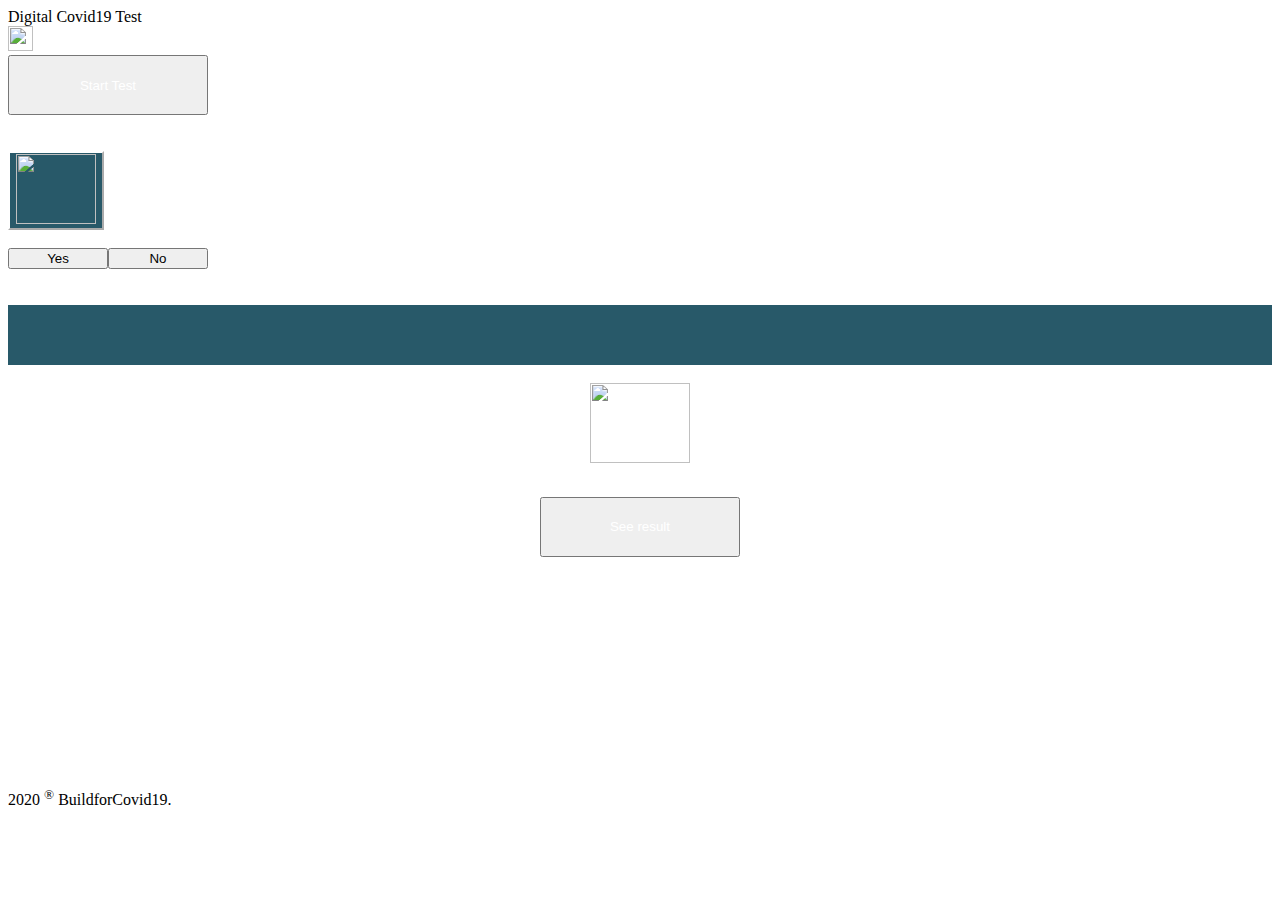
==== digitaltest.html @ 3428ece9 "Add files via upload" ====
<!DOCTYPE html>

<html class="pixel-ratio-1 watch-active-state"><head><meta http-equiv="Content-Type" content="text/html; charset=UTF-8">
    
    <meta name="viewport" content="width=device-width, initial-scale=1, maximum-scale=1, minimum-scale=1, user-scalable=no, minimal-ui">
    <meta name="apple-mobile-web-app-capable" content="yes">
    <meta name="apple-mobile-web-app-status-bar-style" content="black">
    <title>Digital COVID19 Test</title>
			<!-- favicon
		============================================ -->		
    
	<!-- font Raleway link -->  
	<link href="files/css" rel="stylesheet" type="text/css">
	<link href="files/css(1)" rel="stylesheet" type="text/css">
	<!-- all css here -->
	<link rel="stylesheet" type="text/css" href="files/bootstrap.css">
    <!-- Path to Framework7 Library CSS-->
    <link rel="stylesheet" href="files/framework7.ios.min.css">
    <link rel="stylesheet" href="files/framework7.ios.colors.min.css">
    <link rel="stylesheet" href="files/swipebox.css">		        
	<!-- font-awesome.min CSS -->      
	<link rel="stylesheet" href="files/font-awesome.min.css">    
	<!-- font-awesome.min CSS -->      
	<link rel="stylesheet" href="files/pe-icon-7-stroke.css">
	<link rel="stylesheet" href="files/helper.css">
	<!-- style CSS -->          
	<link rel="stylesheet" href="files/style.css">
	<!-- style CSS -->          
	<link rel="stylesheet" href="files/responsive.css">
	<style type="text/css">
		li{
    list-style-type: none;
    opacity: 0;

}
	</style>
  </head>
  <body data-gr-c-s-loaded="true">
    <!-- Status bar overlay for fullscreen mode-->
    <div class="statusbar-overlay"></div>
    <!-- Panels overlay-->
    <div class="panel-overlay"></div>
    <!-- Left panel with reveal effect-->
    <div class="panel panel-left panel-reveal menubg">

    </div>
    <!-- Views-->
<div class="views">
<div class="view view-main" data-page="feature-page">
<div class="pages">
<div class="page toolbar-fixed page-on-left" data-page="home">
<div class="page-content content-bg">

</div>

</div>
<div data-page="feature-page" class="page page-on-center">
	    <!-- Scrollable page content-->
	    <div class="page-content content-bg">
			<div class="navbar">
			  <div class="navbar-inner">
			  
			    <div class="center sliding" style="left: 9.5px;">Digital Covid19 Test</div>
				<div class="right">
			    	<a href="#" class="link icon-only" onclick="window.history.back();"><img style="width: 25px; height: 25px;" src="files/back.png" alt=""></a>
			    </div>
			  </div>
			</div>	    	
	    	<div class="feature-page">
		    	
		        <div class="stander-row">
					
		 <button onclick="firstfunc()" id="btn1" style="width:200px; height: 60px; color: white;" class="btn button ">Start Test</button>
			       <div class="contact-form">
						<span style="color: white;">*Test is based on Yes or No</span>
							<!--<textarea cols="form-control" name="message" id="inputans" cols="30" rows="6" placeholder="Your Answer Here"></textarea>--><br>&nbsp;<div class="row"><button style="background-color: #285969; border-color: white;" id="record" " class="btn"> <img style="width: 80px; height: 70px;" id="mic" src="files/mic.gif"/></div><br></button><div class="row"><input type="button" style=" width: 100px;" class="btn button subans" id="subans1" value="Yes"><input type="button" style=" width: 100px;" class="btn button subans" id="subans2" value="No"></div><br><br>
							<div style="background: #285969; height: 60px;"  class="well"><span style="color: white;" id="result"></span></div>
							<div class="contact-button">
								  <!--<button id="subans" type="submit" style="width:150px; height: 50px;" class=" button button-big">Answer</button>-->
								  <span id="Waitresult" style="opacity: 0;">click the see result button to see your result</span>
<span id="Waitresult1" style="opacity: 0;">Please wait while we process your result</span>
<center><img id="loader" style="height: 80px; width: 100px; margin-top: ;" src="files/41.gif"></center>
		</div>
		<div>
<div ><p id="intro" style="opacity: 0;">Welcome My name is Doctor Robot, my job is to conduct a covid19 test for you, the authencity of this test depends on the sincerity of your answers during my consultation. So lets begin. </p>
<center><button class="btn button" id="see" style="width:200px; height: 60px; margin-top: -80px; color: white;">See result</button></center></div>
<ul><li><div id="li1" class="well">Are you experinceing a fever?</div></li>
<li><div id="li2" class="well">Are you experinceing  tiredness?</div></li>
<li><div id="li3" class="well">Are you experinceing  dry cough?</div></li>
<li><div id="li4" class="well">Are you experinceing  aches and pains?</div></li>
<li><div id="li5" class="well">Are you experinceing nasal congestion?</div></li>
<li><div id="li6" class="well">Are you experinceing  runny nose?</div></li>
<li><div id="li7" class="well">Are you experinceing sore throat or diarrhea?</div></li>
<li><div id="li8" class="well">Are you experinceing Shortest in breath?</div></li>
<li><div id="li9" class="well">Are you experinceing weakness or fatigue?</div></li>
<li><div id="li10" class="well">Have you been out to any public gatherings for the last 10days?</div></li>
 

<li><div id="li11" class="well">All you have told me, have you experienced them for more than 10days?  </div></li> </ul>
						</div>
					</div>
					<div class="footer-row">
						<p>2020 <sup>®</sup>  BuildforCovid19.</p>
					</div>	
				</div>	
	       	</div>
    	</div>
   	</div></div>
</div>
</div>
    	


    <script type="text/javascript" src="files/jquery.js"></script>
<script type="text/javascript">
var count = 0;
    
function firstfunc(){
responsiveVoice.speak(document.getElementById('intro').textContent);
//$('#bt1').click(function(){
setTimeout(function(){
var q1 = responsiveVoice.speak(document.getElementById('li1').textContent);
            },20000)
//})
}

$(document).ready(function(){
var finalscore = 0;
var positive = 7;
var a = 1;
console.log(a);
console.log(finalscore);
 $(".subans").click(function(){
             count++;
});

        
 $('.subans').click(function(){
 	var obj = $(this);
if (count == 1) {
input1= obj.val();
var input1con= input1.toLowerCase();
if( input1con == 'yes'){
finalscore = finalscore + a;
console.log(finalscore);
}
else{
 finalscore;
console.log(finalscore);
}
var q2 = responsiveVoice.speak(document.getElementById('li2').textContent);



}
 
})



$('.subans').click(function(){
 	var obj = $(this);
if (count == 3) {
input1= obj.val();
var input3con= input3.toLowerCase();
if( input3con == 'yes'){
finalscore = finalscore + a;
console.log(finalscore);}
else{
finalscore= finalscore;
 console.log(finalscore);
}
var q3 = responsiveVoice.speak(document.getElementById('li3').textContent);
}
})

$('.subans').click(function(){
 	var obj = $(this);
if (count == 4) {
input1= obj.val();
var input4con= input4.toLowerCase();
if( input4con == 'yes'){
finalscore = finalscore + a;
console.log(finalscore);}
else{
finalscore= finalscore;
 console.log(finalscore);
}
var q4 = responsiveVoice.speak(document.getElementById('li4').textContent);
}
})

$('.subans').click(function(){
 	var obj = $(this);
if (count == 5) {
input1= obj.val();
var input5con= input5.toLowerCase();
if( input5con == 'yes'){
finalscore = finalscore + a;
console.log(finalscore);
}
else{
finalscore= finalscore;
 console.log(finalscore);
}
var q5 = responsiveVoice.speak(document.getElementById('li5').textContent);
}
})

$('.subans').click(function(){
 	var obj = $(this);
if (count == 6) {
input1= obj.val();
var input6con= input6.toLowerCase();
if( input6con == 'yes'){
finalscore = finalscore + a;
console.log(finalscore);
}
else{
finalscore= finalscore;
 console.log(finalscore);
}
var q6 = responsiveVoice.speak(document.getElementById('li6').textContent);
}
})

$('.subans').click(function(){
 	var obj = $(this);
if (count == 7) {
input1= obj.val();
var input7con= input7.toLowerCase();
if( input7con == 'yes'){
finalscore = finalscore + a;
console.log(finalscore);
}
else{
finalscore= finalscore;
 console.log(finalscore);
}
var q7 = responsiveVoice.speak(document.getElementById('li7').textContent);
}
})

$('.subans').click(function(){
 	var obj = $(this);
if (count == 8) {
input1= obj.val();
var input8con= input8.toLowerCase();
if( input8con == 'yes'){
finalscore = finalscore + a;
console.log(finalscore);
}
else{
finalscore= finalscore;
 console.log(finalscore);
}
var q8 = responsiveVoice.speak(document.getElementById('li8').textContent);
}
})

$('.subans').click(function(){
 	var obj = $(this);
if (count == 9) {
input1= obj.val();
var input9con= input9.toLowerCase();
if( input9con == 'yes'){
finalscore = finalscore + a;
console.log(finalscore);
}
else{
finalscore= finalscore;
 console.log(finalscore);
}
var q9 = responsiveVoice.speak(document.getElementById('li9').textContent);
}
})

$('#subans').click(function(){
    if (count == 10) {
var input10=  $('#inputans').val();
var input10con= input10.toLowerCase();
if( input10con == 'no'){
finalscore = finalscore + a;
console.log(finalscore);
}
else{
finalscore= finalscore;
 console.log(finalscore);
}
var q10 = responsiveVoice.speak(document.getElementById('li10').textContent);
}
})


$('.subans').click(function(){
 	var obj = $(this);
if (count == 11) {
input1= obj.val();
var input11con= input11.toLowerCase();
if( input11con == 'no'){
finalscore = finalscore + a;
console.log(finalscore);
}
else{
finalscore= finalscore;
 console.log(finalscore);
}
var q10 = responsiveVoice.speak(document.getElementById('li11').textContent);
}
})

$('.subans').click(function(){
 	var obj = $(this);
if (count == 12) {
input1= obj.val();
var input11con= input11.toLowerCase();
if( input11con == 'no'){
finalscore = finalscore + a;
console.log(finalscore);
}
else{
finalscore= finalscore;
 console.log(finalscore);
}
var q10 = responsiveVoice.speak(document.getElementById('Waitresult').textContent);
}
})



$('#see').click(function(){
 responsiveVoice.speak(document.getElementById('Waitresult1').textContent);
$("#loader").show();
 setTimeout(function(){
 if (finalscore > positive) {
var result = document.getElementById('result').innerHTML= "You may be Positive, Please  see a Doctor for futher check";
}

else{
var result = document.getElementById('result').innerHTML= "Test Shows Negative, Please we recommend you still see a doctor";
}

$("#loader").hide();

 },8000);

})
 
 $("#loader").hide();

    })


$("#mic").click(function(){
	mic.src= "files/mic-animate.gif";
	setTimeout(function(){
	mic.src= "files/mic.gif";
	},3000)

})
</script>
	
  
  <script src="https://code.responsivevoice.org/responsivevoice.js?key=d83tpPu1"></script>

</body></html>
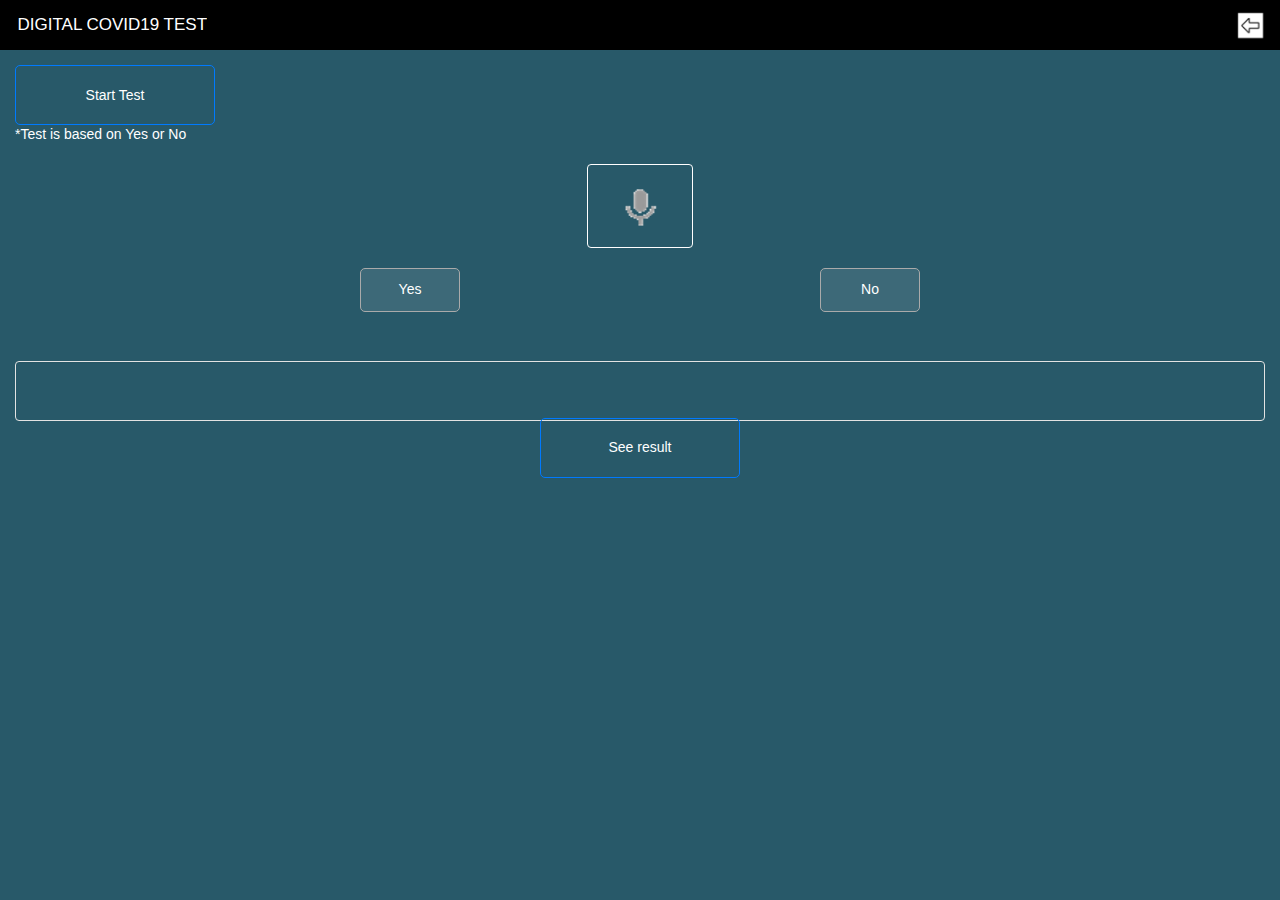
==== commit 456abdfc: "Add files via upload" ====
--- a/digitaltest.html
+++ b/digitaltest.html
@@ -160,17 +160,33 @@
 
 $('.subans').click(function(){
  	var obj = $(this);
+if (count == 2) {
+input1= obj.val();
+var input3con= input1.toLowerCase();
+if( input3con == 'yes'){
+finalscore = finalscore + a;
+console.log(finalscore);}
+else{
+finalscore= finalscore;
+ console.log(finalscore);
+}
+var q3 = responsiveVoice.speak(document.getElementById('li3').textContent);
+}
+})
+
+$('.subans').click(function(){
+ 	var obj = $(this);
 if (count == 3) {
 input1= obj.val();
-var input3con= input3.toLowerCase();
-if( input3con == 'yes'){
+var input4con= input1.toLowerCase();
+if( input4con == 'yes'){
 finalscore = finalscore + a;
 console.log(finalscore);}
 else{
 finalscore= finalscore;
  console.log(finalscore);
 }
-var q3 = responsiveVoice.speak(document.getElementById('li3').textContent);
+var q4 = responsiveVoice.speak(document.getElementById('li4').textContent);
 }
 })
 
@@ -178,15 +194,16 @@
  	var obj = $(this);
 if (count == 4) {
 input1= obj.val();
-var input4con= input4.toLowerCase();
-if( input4con == 'yes'){
-finalscore = finalscore + a;
-console.log(finalscore);}
-else{
-finalscore= finalscore;
- console.log(finalscore);
-}
-var q4 = responsiveVoice.speak(document.getElementById('li4').textContent);
+var input5con= input1.toLowerCase();
+if( input5con == 'yes'){
+finalscore = finalscore + a;
+console.log(finalscore);
+}
+else{
+finalscore= finalscore;
+ console.log(finalscore);
+}
+var q5 = responsiveVoice.speak(document.getElementById('li5').textContent);
 }
 })
 
@@ -194,16 +211,16 @@
  	var obj = $(this);
 if (count == 5) {
 input1= obj.val();
-var input5con= input5.toLowerCase();
-if( input5con == 'yes'){
-finalscore = finalscore + a;
-console.log(finalscore);
-}
-else{
-finalscore= finalscore;
- console.log(finalscore);
-}
-var q5 = responsiveVoice.speak(document.getElementById('li5').textContent);
+var input6con= input1.toLowerCase();
+if( input6con == 'yes'){
+finalscore = finalscore + a;
+console.log(finalscore);
+}
+else{
+finalscore= finalscore;
+ console.log(finalscore);
+}
+var q6 = responsiveVoice.speak(document.getElementById('li6').textContent);
 }
 })
 
@@ -211,16 +228,16 @@
  	var obj = $(this);
 if (count == 6) {
 input1= obj.val();
-var input6con= input6.toLowerCase();
-if( input6con == 'yes'){
-finalscore = finalscore + a;
-console.log(finalscore);
-}
-else{
-finalscore= finalscore;
- console.log(finalscore);
-}
-var q6 = responsiveVoice.speak(document.getElementById('li6').textContent);
+var input7con= input1.toLowerCase();
+if( input7con == 'yes'){
+finalscore = finalscore + a;
+console.log(finalscore);
+}
+else{
+finalscore= finalscore;
+ console.log(finalscore);
+}
+var q7 = responsiveVoice.speak(document.getElementById('li7').textContent);
 }
 })
 
@@ -228,16 +245,16 @@
  	var obj = $(this);
 if (count == 7) {
 input1= obj.val();
-var input7con= input7.toLowerCase();
-if( input7con == 'yes'){
-finalscore = finalscore + a;
-console.log(finalscore);
-}
-else{
-finalscore= finalscore;
- console.log(finalscore);
-}
-var q7 = responsiveVoice.speak(document.getElementById('li7').textContent);
+var input8con= input1.toLowerCase();
+if( input8con == 'yes'){
+finalscore = finalscore + a;
+console.log(finalscore);
+}
+else{
+finalscore= finalscore;
+ console.log(finalscore);
+}
+var q8 = responsiveVoice.speak(document.getElementById('li8').textContent);
 }
 })
 
@@ -245,24 +262,7 @@
  	var obj = $(this);
 if (count == 8) {
 input1= obj.val();
-var input8con= input8.toLowerCase();
-if( input8con == 'yes'){
-finalscore = finalscore + a;
-console.log(finalscore);
-}
-else{
-finalscore= finalscore;
- console.log(finalscore);
-}
-var q8 = responsiveVoice.speak(document.getElementById('li8').textContent);
-}
-})
-
-$('.subans').click(function(){
- 	var obj = $(this);
-if (count == 9) {
-input1= obj.val();
-var input9con= input9.toLowerCase();
+var input9con= input1.toLowerCase();
 if( input9con == 'yes'){
 finalscore = finalscore + a;
 console.log(finalscore);
@@ -276,9 +276,9 @@
 })
 
 $('#subans').click(function(){
-    if (count == 10) {
+    if (count == 9) {
 var input10=  $('#inputans').val();
-var input10con= input10.toLowerCase();
+var input10con= input1.toLowerCase();
 if( input10con == 'no'){
 finalscore = finalscore + a;
 console.log(finalscore);
@@ -294,26 +294,26 @@
 
 $('.subans').click(function(){
  	var obj = $(this);
+if (count == 10) {
+input1= obj.val();
+var input11con= input1.toLowerCase();
+if( input11con == 'no'){
+finalscore = finalscore + a;
+console.log(finalscore);
+}
+else{
+finalscore= finalscore;
+ console.log(finalscore);
+}
+var q10 = responsiveVoice.speak(document.getElementById('li11').textContent);
+}
+})
+
+$('.subans').click(function(){
+ 	var obj = $(this);
 if (count == 11) {
 input1= obj.val();
-var input11con= input11.toLowerCase();
-if( input11con == 'no'){
-finalscore = finalscore + a;
-console.log(finalscore);
-}
-else{
-finalscore= finalscore;
- console.log(finalscore);
-}
-var q10 = responsiveVoice.speak(document.getElementById('li11').textContent);
-}
-})
-
-$('.subans').click(function(){
- 	var obj = $(this);
-if (count == 12) {
-input1= obj.val();
-var input11con= input11.toLowerCase();
+var input11con= input1.toLowerCase();
 if( input11con == 'no'){
 finalscore = finalscore + a;
 console.log(finalscore);
--- a/files/framework7.ios.min.css
+++ b/files/framework7.ios.min.css
@@ -0,0 +1,15 @@
+/**
+ * Framework7 1.3.1
+ * Full Featured Mobile HTML Framework For Building iOS & Android Apps
+ * 
+ * http://www.idangero.us/framework7
+ * 
+ * Copyright 2015, Vladimir Kharlampidi
+ * The iDangero.us
+ * http://www.idangero.us/
+ * 
+ * Licensed under MIT
+ * 
+ * Released on: October 12, 2015
+ */
+body,html{position:relative;height:100%;width:100%;overflow-x:hidden}body{font-family:-apple-system,SF UI Text,Helvetica Neue,Helvetica,Arial,sans-serif;margin:0;padding:0;color:#000;font-size:14px;line-height:1.4;width:100%;-webkit-text-size-adjust:100%;background:#fff;overflow:hidden}@media all and (width:1024px) and (height:691px) and (orientation:landscape){body,html{height:671px}}@media all and (width:1024px) and (height:692px) and (orientation:landscape){body,html{height:672px}}*{-webkit-tap-highlight-color:transparent;-webkit-touch-callout:none}a,input,select,textarea{outline:0}a{text-decoration:none;color:#007aff}p{margin:1em 0}.row{display:-webkit-box;display:-ms-flexbox;display:-webkit-flex;display:flex;-webkit-box-pack:justify;-ms-flex-pack:justify;-webkit-justify-content:space-between;justify-content:space-between;-webkit-box-lines:multiple;-moz-box-lines:multiple;-webkit-flex-wrap:wrap;-ms-flex-wrap:wrap;flex-wrap:wrap;-webkit-box-align:start;-ms-flex-align:start;-webkit-align-items:flex-start;align-items:flex-start}.row>[class*=col-]{box-sizing:border-box}.row .col-auto{width:100%}.row .col-100{width:100%;width:-webkit-calc((100% - 15px*0)/ 1);width:calc((100% - 15px*0)/ 1)}.row.no-gutter .col-100{width:100%}.row .col-95{width:95%;width:-webkit-calc((100% - 15px*.05263157894736836)/ 1.0526315789473684);width:calc((100% - 15px*.05263157894736836)/ 1.0526315789473684)}.row.no-gutter .col-95{width:95%}.row .col-90{width:90%;width:-webkit-calc((100% - 15px*.11111111111111116)/ 1.1111111111111112);width:calc((100% - 15px*.11111111111111116)/ 1.1111111111111112)}.row.no-gutter .col-90{width:90%}.row .col-85{width:85%;width:-webkit-calc((100% - 15px*.17647058823529416)/ 1.1764705882352942);width:calc((100% - 15px*.17647058823529416)/ 1.1764705882352942)}.row.no-gutter .col-85{width:85%}.row .col-80{width:80%;width:-webkit-calc((100% - 15px*.25)/ 1.25);width:calc((100% - 15px*.25)/ 1.25)}.row.no-gutter .col-80{width:80%}.row .col-75{width:75%;width:-webkit-calc((100% - 15px*.33333333333333326)/ 1.3333333333333333);width:calc((100% - 15px*.33333333333333326)/ 1.3333333333333333)}.row.no-gutter .col-75{width:75%}.row .col-66{width:66.66666666666666%;width:-webkit-calc((100% - 15px*.5000000000000002)/ 1.5000000000000002);width:calc((100% - 15px*.5000000000000002)/ 1.5000000000000002)}.row.no-gutter .col-66{width:66.66666666666666%}.row .col-60{width:60%;width:-webkit-calc((100% - 15px*.6666666666666667)/ 1.6666666666666667);width:calc((100% - 15px*.6666666666666667)/ 1.6666666666666667)}.row.no-gutter .col-60{width:60%}.row .col-50{width:50%;width:-webkit-calc((100% - 15px*1)/ 2);width:calc((100% - 15px*1)/ 2)}.row.no-gutter .col-50{width:50%}.row .col-40{width:40%;width:-webkit-calc((100% - 15px*1.5)/ 2.5);width:calc((100% - 15px*1.5)/ 2.5)}.row.no-gutter .col-40{width:40%}.row .col-33{width:33.333333333333336%;width:-webkit-calc((100% - 15px*2)/ 3);width:calc((100% - 15px*2)/ 3)}.row.no-gutter .col-33{width:33.333333333333336%}.row .col-25{width:25%;width:-webkit-calc((100% - 15px*3)/ 4);width:calc((100% - 15px*3)/ 4)}.row.no-gutter .col-25{width:25%}.row .col-20{width:20%;width:-webkit-calc((100% - 15px*4)/ 5);width:calc((100% - 15px*4)/ 5)}.row.no-gutter .col-20{width:20%}.row .col-15{width:15%;width:-webkit-calc((100% - 15px*5.666666666666667)/ 6.666666666666667);width:calc((100% - 15px*5.666666666666667)/ 6.666666666666667)}.row.no-gutter .col-15{width:15%}.row .col-10{width:10%;width:-webkit-calc((100% - 15px*9)/ 10);width:calc((100% - 15px*9)/ 10)}.row.no-gutter .col-10{width:10%}.row .col-5{width:5%;width:-webkit-calc((100% - 15px*19)/ 20);width:calc((100% - 15px*19)/ 20)}.row.no-gutter .col-5{width:5%}.row .col-auto:nth-last-child(1),.row .col-auto:nth-last-child(1)~.col-auto{width:100%;width:-webkit-calc((100% - 15px*0)/ 1);width:calc((100% - 15px*0)/ 1)}.row.no-gutter .col-auto:nth-last-child(1),.row.no-gutter .col-auto:nth-last-child(1)~.col-auto{width:100%}.row .col-auto:nth-last-child(2),.row .col-auto:nth-last-child(2)~.col-auto{width:50%;width:-webkit-calc((100% - 15px*1)/ 2);width:calc((100% - 15px*1)/ 2)}.row.no-gutter .col-auto:nth-last-child(2),.row.no-gutter .col-auto:nth-last-child(2)~.col-auto{width:50%}.row .col-auto:nth-last-child(3),.row .col-auto:nth-last-child(3)~.col-auto{width:33.33333333%;width:-webkit-calc((100% - 15px*2)/ 3);width:calc((100% - 15px*2)/ 3)}.row.no-gutter .col-auto:nth-last-child(3),.row.no-gutter .col-auto:nth-last-child(3)~.col-auto{width:33.33333333%}.row .col-auto:nth-last-child(4),.row .col-auto:nth-last-child(4)~.col-auto{width:25%;width:-webkit-calc((100% - 15px*3)/ 4);width:calc((100% - 15px*3)/ 4)}.row.no-gutter .col-auto:nth-last-child(4),.row.no-gutter .col-auto:nth-last-child(4)~.col-auto{width:25%}.row .col-auto:nth-last-child(5),.row .col-auto:nth-last-child(5)~.col-auto{width:20%;width:-webkit-calc((100% - 15px*4)/ 5);width:calc((100% - 15px*4)/ 5)}.row.no-gutter .col-auto:nth-last-child(5),.row.no-gutter .col-auto:nth-last-child(5)~.col-auto{width:20%}.row .col-auto:nth-last-child(6),.row .col-auto:nth-last-child(6)~.col-auto{width:16.66666667%;width:-webkit-calc((100% - 15px*5)/ 6);width:calc((100% - 15px*5)/ 6)}.row.no-gutter .col-auto:nth-last-child(6),.row.no-gutter .col-auto:nth-last-child(6)~.col-auto{width:16.66666667%}.row .col-auto:nth-last-child(7),.row .col-auto:nth-last-child(7)~.col-auto{width:14.28571429%;width:-webkit-calc((100% - 15px*6)/ 7);width:calc((100% - 15px*6)/ 7)}.row.no-gutter .col-auto:nth-last-child(7),.row.no-gutter .col-auto:nth-last-child(7)~.col-auto{width:14.28571429%}.row .col-auto:nth-last-child(8),.row .col-auto:nth-last-child(8)~.col-auto{width:12.5%;width:-webkit-calc((100% - 15px*7)/ 8);width:calc((100% - 15px*7)/ 8)}.row.no-gutter .col-auto:nth-last-child(8),.row.no-gutter .col-auto:nth-last-child(8)~.col-auto{width:12.5%}.row .col-auto:nth-last-child(9),.row .col-auto:nth-last-child(9)~.col-auto{width:11.11111111%;width:-webkit-calc((100% - 15px*8)/ 9);width:calc((100% - 15px*8)/ 9)}.row.no-gutter .col-auto:nth-last-child(9),.row.no-gutter .col-auto:nth-last-child(9)~.col-auto{width:11.11111111%}.row .col-auto:nth-last-child(10),.row .col-auto:nth-last-child(10)~.col-auto{width:10%;width:-webkit-calc((100% - 15px*9)/ 10);width:calc((100% - 15px*9)/ 10)}.row.no-gutter .col-auto:nth-last-child(10),.row.no-gutter .col-auto:nth-last-child(10)~.col-auto{width:10%}.row .col-auto:nth-last-child(11),.row .col-auto:nth-last-child(11)~.col-auto{width:9.09090909%;width:-webkit-calc((100% - 15px*10)/ 11);width:calc((100% - 15px*10)/ 11)}.row.no-gutter .col-auto:nth-last-child(11),.row.no-gutter .col-auto:nth-last-child(11)~.col-auto{width:9.09090909%}.row .col-auto:nth-last-child(12),.row .col-auto:nth-last-child(12)~.col-auto{width:8.33333333%;width:-webkit-calc((100% - 15px*11)/ 12);width:calc((100% - 15px*11)/ 12)}.row.no-gutter .col-auto:nth-last-child(12),.row.no-gutter .col-auto:nth-last-child(12)~.col-auto{width:8.33333333%}.row .col-auto:nth-last-child(13),.row .col-auto:nth-last-child(13)~.col-auto{width:7.69230769%;width:-webkit-calc((100% - 15px*12)/ 13);width:calc((100% - 15px*12)/ 13)}.row.no-gutter .col-auto:nth-last-child(13),.row.no-gutter .col-auto:nth-last-child(13)~.col-auto{width:7.69230769%}.row .col-auto:nth-last-child(14),.row .col-auto:nth-last-child(14)~.col-auto{width:7.14285714%;width:-webkit-calc((100% - 15px*13)/ 14);width:calc((100% - 15px*13)/ 14)}.row.no-gutter .col-auto:nth-last-child(14),.row.no-gutter .col-auto:nth-last-child(14)~.col-auto{width:7.14285714%}.row .col-auto:nth-last-child(15),.row .col-auto:nth-last-child(15)~.col-auto{width:6.66666667%;width:-webkit-calc((100% - 15px*14)/ 15);width:calc((100% - 15px*14)/ 15)}.row.no-gutter .col-auto:nth-last-child(15),.row.no-gutter .col-auto:nth-last-child(15)~.col-auto{width:6.66666667%}@media all and (min-width:768px){.row .tablet-100{width:100%;width:-webkit-calc((100% - 15px*0)/ 1);width:calc((100% - 15px*0)/ 1)}.row.no-gutter .tablet-100{width:100%}.row .tablet-95{width:95%;width:-webkit-calc((100% - 15px*.05263157894736836)/ 1.0526315789473684);width:calc((100% - 15px*.05263157894736836)/ 1.0526315789473684)}.row.no-gutter .tablet-95{width:95%}.row .tablet-90{width:90%;width:-webkit-calc((100% - 15px*.11111111111111116)/ 1.1111111111111112);width:calc((100% - 15px*.11111111111111116)/ 1.1111111111111112)}.row.no-gutter .tablet-90{width:90%}.row .tablet-85{width:85%;width:-webkit-calc((100% - 15px*.17647058823529416)/ 1.1764705882352942);width:calc((100% - 15px*.17647058823529416)/ 1.1764705882352942)}.row.no-gutter .tablet-85{width:85%}.row .tablet-80{width:80%;width:-webkit-calc((100% - 15px*.25)/ 1.25);width:calc((100% - 15px*.25)/ 1.25)}.row.no-gutter .tablet-80{width:80%}.row .tablet-75{width:75%;width:-webkit-calc((100% - 15px*.33333333333333326)/ 1.3333333333333333);width:calc((100% - 15px*.33333333333333326)/ 1.3333333333333333)}.row.no-gutter .tablet-75{width:75%}.row .tablet-66{width:66.66666666666666%;width:-webkit-calc((100% - 15px*.5000000000000002)/ 1.5000000000000002);width:calc((100% - 15px*.5000000000000002)/ 1.5000000000000002)}.row.no-gutter .tablet-66{width:66.66666666666666%}.row .tablet-60{width:60%;width:-webkit-calc((100% - 15px*.6666666666666667)/ 1.6666666666666667);width:calc((100% - 15px*.6666666666666667)/ 1.6666666666666667)}.row.no-gutter .tablet-60{width:60%}.row .tablet-50{width:50%;width:-webkit-calc((100% - 15px*1)/ 2);width:calc((100% - 15px*1)/ 2)}.row.no-gutter .tablet-50{width:50%}.row .tablet-40{width:40%;width:-webkit-calc((100% - 15px*1.5)/ 2.5);width:calc((100% - 15px*1.5)/ 2.5)}.row.no-gutter .tablet-40{width:40%}.row .tablet-33{width:33.333333333333336%;width:-webkit-calc((100% - 15px*2)/ 3);width:calc((100% - 15px*2)/ 3)}.row.no-gutter .tablet-33{width:33.333333333333336%}.row .tablet-25{width:25%;width:-webkit-calc((100% - 15px*3)/ 4);width:calc((100% - 15px*3)/ 4)}.row.no-gutter .tablet-25{width:25%}.row .tablet-20{width:20%;width:-webkit-calc((100% - 15px*4)/ 5);width:calc((100% - 15px*4)/ 5)}.row.no-gutter .tablet-20{width:20%}.row .tablet-15{width:15%;width:-webkit-calc((100% - 15px*5.666666666666667)/ 6.666666666666667);width:calc((100% - 15px*5.666666666666667)/ 6.666666666666667)}.row.no-gutter .tablet-15{width:15%}.row .tablet-10{width:10%;width:-webkit-calc((100% - 15px*9)/ 10);width:calc((100% - 15px*9)/ 10)}.row.no-gutter .tablet-10{width:10%}.row .tablet-5{width:5%;width:-webkit-calc((100% - 15px*19)/ 20);width:calc((100% - 15px*19)/ 20)}.row.no-gutter .tablet-5{width:5%}.row .tablet-auto:nth-last-child(1),.row .tablet-auto:nth-last-child(1)~.col-auto{width:100%;width:-webkit-calc((100% - 15px*0)/ 1);width:calc((100% - 15px*0)/ 1)}.row.no-gutter .tablet-auto:nth-last-child(1),.row.no-gutter .tablet-auto:nth-last-child(1)~.tablet-auto{width:100%}.row .tablet-auto:nth-last-child(2),.row .tablet-auto:nth-last-child(2)~.col-auto{width:50%;width:-webkit-calc((100% - 15px*1)/ 2);width:calc((100% - 15px*1)/ 2)}.row.no-gutter .tablet-auto:nth-last-child(2),.row.no-gutter .tablet-auto:nth-last-child(2)~.tablet-auto{width:50%}.row .tablet-auto:nth-last-child(3),.row .tablet-auto:nth-last-child(3)~.col-auto{width:33.33333333%;width:-webkit-calc((100% - 15px*2)/ 3);width:calc((100% - 15px*2)/ 3)}.row.no-gutter .tablet-auto:nth-last-child(3),.row.no-gutter .tablet-auto:nth-last-child(3)~.tablet-auto{width:33.33333333%}.row .tablet-auto:nth-last-child(4),.row .tablet-auto:nth-last-child(4)~.col-auto{width:25%;width:-webkit-calc((100% - 15px*3)/ 4);width:calc((100% - 15px*3)/ 4)}.row.no-gutter .tablet-auto:nth-last-child(4),.row.no-gutter .tablet-auto:nth-last-child(4)~.tablet-auto{width:25%}.row .tablet-auto:nth-last-child(5),.row .tablet-auto:nth-last-child(5)~.col-auto{width:20%;width:-webkit-calc((100% - 15px*4)/ 5);width:calc((100% - 15px*4)/ 5)}.row.no-gutter .tablet-auto:nth-last-child(5),.row.no-gutter .tablet-auto:nth-last-child(5)~.tablet-auto{width:20%}.row .tablet-auto:nth-last-child(6),.row .tablet-auto:nth-last-child(6)~.col-auto{width:16.66666667%;width:-webkit-calc((100% - 15px*5)/ 6);width:calc((100% - 15px*5)/ 6)}.row.no-gutter .tablet-auto:nth-last-child(6),.row.no-gutter .tablet-auto:nth-last-child(6)~.tablet-auto{width:16.66666667%}.row .tablet-auto:nth-last-child(7),.row .tablet-auto:nth-last-child(7)~.col-auto{width:14.28571429%;width:-webkit-calc((100% - 15px*6)/ 7);width:calc((100% - 15px*6)/ 7)}.row.no-gutter .tablet-auto:nth-last-child(7),.row.no-gutter .tablet-auto:nth-last-child(7)~.tablet-auto{width:14.28571429%}.row .tablet-auto:nth-last-child(8),.row .tablet-auto:nth-last-child(8)~.col-auto{width:12.5%;width:-webkit-calc((100% - 15px*7)/ 8);width:calc((100% - 15px*7)/ 8)}.row.no-gutter .tablet-auto:nth-last-child(8),.row.no-gutter .tablet-auto:nth-last-child(8)~.tablet-auto{width:12.5%}.row .tablet-auto:nth-last-child(9),.row .tablet-auto:nth-last-child(9)~.col-auto{width:11.11111111%;width:-webkit-calc((100% - 15px*8)/ 9);width:calc((100% - 15px*8)/ 9)}.row.no-gutter .tablet-auto:nth-last-child(9),.row.no-gutter .tablet-auto:nth-last-child(9)~.tablet-auto{width:11.11111111%}.row .tablet-auto:nth-last-child(10),.row .tablet-auto:nth-last-child(10)~.col-auto{width:10%;width:-webkit-calc((100% - 15px*9)/ 10);width:calc((100% - 15px*9)/ 10)}.row.no-gutter .tablet-auto:nth-last-child(10),.row.no-gutter .tablet-auto:nth-last-child(10)~.tablet-auto{width:10%}.row .tablet-auto:nth-last-child(11),.row .tablet-auto:nth-last-child(11)~.col-auto{width:9.09090909%;width:-webkit-calc((100% - 15px*10)/ 11);width:calc((100% - 15px*10)/ 11)}.row.no-gutter .tablet-auto:nth-last-child(11),.row.no-gutter .tablet-auto:nth-last-child(11)~.tablet-auto{width:9.09090909%}.row .tablet-auto:nth-last-child(12),.row .tablet-auto:nth-last-child(12)~.col-auto{width:8.33333333%;width:-webkit-calc((100% - 15px*11)/ 12);width:calc((100% - 15px*11)/ 12)}.row.no-gutter .tablet-auto:nth-last-child(12),.row.no-gutter .tablet-auto:nth-last-child(12)~.tablet-auto{width:8.33333333%}.row .tablet-auto:nth-last-child(13),.row .tablet-auto:nth-last-child(13)~.col-auto{width:7.69230769%;width:-webkit-calc((100% - 15px*12)/ 13);width:calc((100% - 15px*12)/ 13)}.row.no-gutter .tablet-auto:nth-last-child(13),.row.no-gutter .tablet-auto:nth-last-child(13)~.tablet-auto{width:7.69230769%}.row .tablet-auto:nth-last-child(14),.row .tablet-auto:nth-last-child(14)~.col-auto{width:7.14285714%;width:-webkit-calc((100% - 15px*13)/ 14);width:calc((100% - 15px*13)/ 14)}.row.no-gutter .tablet-auto:nth-last-child(14),.row.no-gutter .tablet-auto:nth-last-child(14)~.tablet-auto{width:7.14285714%}.row .tablet-auto:nth-last-child(15),.row .tablet-auto:nth-last-child(15)~.col-auto{width:6.66666667%;width:-webkit-calc((100% - 15px*14)/ 15);width:calc((100% - 15px*14)/ 15)}.row.no-gutter .tablet-auto:nth-last-child(15),.row.no-gutter .tablet-auto:nth-last-child(15)~.tablet-auto{width:6.66666667%}}.view,.views{position:relative;width:100%;height:100%;z-index:5000}.views{overflow:auto;-webkit-overflow-scrolling:touch}.view{overflow:hidden;box-sizing:border-box}.pages{position:relative;width:100%;height:100%;overflow:hidden;background:#000}.page{box-sizing:border-box;position:absolute;left:0;top:0;width:100%;height:100%;background:#efeff4;-webkit-transform:translate3d(0,0,0);transform:translate3d(0,0,0)}.page.cached{display:none}.page-on-left{opacity:.9;-webkit-transform:translate3d(-20%,0,0);transform:translate3d(-20%,0,0)}.page-on-center .swipeback-page-shadow{opacity:1}.page-on-right{-webkit-transform:translate3d(100%,0,0);transform:translate3d(100%,0,0)}.page-on-right .swipeback-page-shadow{opacity:0}.page-content{overflow:auto;-webkit-overflow-scrolling:touch;box-sizing:border-box;height:100%;position:relative;z-index:1}.swipeback-page-shadow{position:absolute;right:100%;top:0;width:16px;height:100%;background:-webkit-linear-gradient(left,rgba(0,0,0,0) 0,rgba(0,0,0,0) 10%,rgba(0,0,0,.01) 50%,rgba(0,0,0,.2) 100%);background:linear-gradient(to right,rgba(0,0,0,0) 0,rgba(0,0,0,0) 10%,rgba(0,0,0,.01) 50%,rgba(0,0,0,.2) 100%);z-index:-1;content:''}html.android .swipeback-page-shadow{display:none;-webkit-animation:none;animation:none}.page-transitioning,.page-transitioning .swipeback-page-shadow{-webkit-transition-duration:400ms;transition-duration:400ms}.page-from-center-to-right:before,.page-from-right-to-center:before{position:absolute;right:100%;top:0;width:16px;height:100%;background:-webkit-linear-gradient(left,rgba(0,0,0,0) 0,rgba(0,0,0,0) 10%,rgba(0,0,0,.01) 50%,rgba(0,0,0,.2) 100%);background:linear-gradient(to right,rgba(0,0,0,0) 0,rgba(0,0,0,0) 10%,rgba(0,0,0,.01) 50%,rgba(0,0,0,.2) 100%);z-index:-1;content:''}html.android .page-from-center-to-right:before,html.android .page-from-right-to-center:before{display:none;-webkit-animation:none;animation:none}.page-from-right-to-center{-webkit-animation:pageFromRightToCenter 400ms forwards;animation:pageFromRightToCenter 400ms forwards}.page-from-right-to-center:before{-webkit-animation:pageFromRightToCenterShadow 400ms forwards;animation:pageFromRightToCenterShadow 400ms forwards}.page-from-center-to-right{-webkit-animation:pageFromCenterToRight 400ms forwards;animation:pageFromCenterToRight 400ms forwards}.page-from-center-to-right:before{-webkit-animation:pageFromCenterToRightShadow 400ms forwards;animation:pageFromCenterToRightShadow 400ms forwards}@-webkit-keyframes pageFromRightToCenter{from{-webkit-transform:translate3d(100%,0,0)}to{-webkit-transform:translate3d(0,0,0)}}@keyframes pageFromRightToCenter{from{transform:translate3d(100%,0,0)}to{transform:translate3d(0,0,0)}}@-webkit-keyframes pageFromRightToCenterShadow{from{opacity:0}to{opacity:1}}@keyframes pageFromRightToCenterShadow{from{opacity:0}to{opacity:1}}@-webkit-keyframes pageFromCenterToRight{from{-webkit-transform:translate3d(0,0,0)}to{-webkit-transform:translate3d(100%,0,0)}}@keyframes pageFromCenterToRight{from{transform:translate3d(0,0,0)}to{transform:translate3d(100%,0,0)}}@-webkit-keyframes pageFromCenterToRightShadow{from{opacity:1}to{opacity:0}}@keyframes pageFromCenterToRightShadow{from{opacity:1}to{opacity:0}}.page-from-center-to-left{-webkit-animation:pageFromCenterToLeft 400ms forwards;animation:pageFromCenterToLeft 400ms forwards}.page-from-left-to-center{-webkit-animation:pageFromLeftToCenter 400ms forwards;animation:pageFromLeftToCenter 400ms forwards}@-webkit-keyframes pageFromCenterToLeft{from{opacity:1;-webkit-transform:translate3d(0,0,0)}to{opacity:.9;-webkit-transform:translate3d(-20%,0,0)}}@keyframes pageFromCenterToLeft{from{transform:translate3d(0,0,0)}to{opacity:.9;transform:translate3d(-20%,0,0)}}@-webkit-keyframes pageFromLeftToCenter{from{opacity:.9;-webkit-transform:translate3d(-20%,0,0)}to{opacity:1;-webkit-transform:translate3d(0,0,0)}}@keyframes pageFromLeftToCenter{from{transform:translate3d(-20%,0,0)}to{opacity:1;transform:translate3d(0,0,0)}}.navbar-inner,.toolbar-inner{position:absolute;left:0;top:0;width:100%;height:100%;padding:0 8px;box-sizing:border-box;display:-webkit-box;display:-ms-flexbox;display:-webkit-flex;display:flex;-webkit-box-pack:justify;-ms-flex-pack:justify;-webkit-justify-content:space-between;justify-content:space-between;-webkit-box-align:center;-ms-flex-align:center;-webkit-align-items:center;align-items:center}.navbar-inner.cached{display:none}.navbar,.toolbar{height:44px;width:100%;box-sizing:border-box;font-size:17px;position:relative;margin:0;z-index:500;-webkit-backface-visibility:hidden;backface-visibility:hidden}.navbar b,.toolbar b{font-weight:500}html.ios-gt-8 .navbar b,html.ios-gt-8 .toolbar b{font-weight:600}.navbar,.subnavbar,.toolbar{background:#f7f7f8}.navbar a.link,.subnavbar a.link,.toolbar a.link{line-height:44px;height:44px;text-decoration:none;position:relative;display:-webkit-box;display:-ms-flexbox;display:-webkit-flex;display:flex;-webkit-box-pack:start;-ms-flex-pack:start;-webkit-justify-content:flex-start;justify-content:flex-start;-webkit-box-align:center;-ms-flex-align:center;-webkit-align-items:center;align-items:center;-webkit-transition-duration:300ms;transition-duration:300ms;-webkit-transform:translateZ(0);transform:translateZ(0)}.navbar a.link.active-state,.subnavbar a.link.active-state,.toolbar a.link.active-state,html:not(.watch-active-state) .navbar a.link:active,html:not(.watch-active-state) .subnavbar a.link:active,html:not(.watch-active-state) .toolbar a.link:active{opacity:.3;-webkit-transition-duration:0ms;transition-duration:0ms}.navbar a.link i+i,.navbar a.link i+span,.navbar a.link span+i,.navbar a.link span+span,.subnavbar a.link i+i,.subnavbar a.link i+span,.subnavbar a.link span+i,.subnavbar a.link span+span,.toolbar a.link i+i,.toolbar a.link i+span,.toolbar a.link span+i,.toolbar a.link span+span{margin-left:7px}.navbar a.icon-only,.subnavbar a.icon-only,.toolbar a.icon-only{min-width:44px;display:-webkit-box;display:-ms-flexbox;display:-webkit-flex;display:flex;-webkit-box-pack:center;-ms-flex-pack:center;-webkit-justify-content:center;justify-content:center;-webkit-box-align:center;-ms-flex-align:center;-webkit-align-items:center;align-items:center;margin:0}.navbar i.icon,.subnavbar i.icon,.toolbar i.icon{display:block}.navbar{left:0;top:0}.navbar:after{content:'';position:absolute;left:0;bottom:0;right:auto;top:auto;height:1px;width:100%;background-color:#c4c4c4;display:block;z-index:15;-webkit-transform-origin:50% 100%;transform-origin:50% 100%}html.pixel-ratio-2 .navbar:after{-webkit-transform:scaleY(.5);transform:scaleY(.5)}html.pixel-ratio-3 .navbar:after{-webkit-transform:scaleY(.33);transform:scaleY(.33)}.navbar:after{backface-visibility:hidden}.navbar.no-border:after{display:none}.navbar .center{font-size:17px;font-weight:500;text-align:center;margin:0;position:relative;overflow:hidden;text-overflow:ellipsis;white-space:nowrap;line-height:44px;-webkit-flex-shrink:10;-ms-flex:0 10 auto;flex-shrink:10;display:-webkit-box;display:-ms-flexbox;display:-webkit-flex;display:flex;-webkit-box-align:center;-ms-flex-align:center;-webkit-align-items:center;align-items:center}html.ios-gt-8 .navbar .center{font-weight:600}.navbar .left,.navbar .right{-webkit-flex-shrink:0;-ms-flex:0 0 auto;flex-shrink:0;display:-webkit-box;display:-ms-flexbox;display:-webkit-flex;display:flex;-webkit-box-pack:start;-ms-flex-pack:start;-webkit-justify-content:flex-start;justify-content:flex-start;-webkit-box-align:center;-ms-flex-align:center;-webkit-align-items:center;align-items:center;-webkit-transform:translate3d(0,0,0);transform:translate3d(0,0,0)}.navbar .left a+a,.navbar .right a+a{margin-left:15px}.navbar .left{margin-right:10px}.navbar .right{margin-left:10px}.navbar .right:first-child{position:absolute;right:8px;height:100%}.popup .navbar{-webkit-transform:translate3d(0,0,0);transform:translate3d(0,0,0)}.subnavbar{height:44px;width:100%;position:absolute;left:0;top:100%;margin-top:-1px;z-index:20;box-sizing:border-box;padding:0 8px;display:-webkit-box;display:-ms-flexbox;display:-webkit-flex;display:flex;-webkit-box-pack:justify;-ms-flex-pack:justify;-webkit-justify-content:space-between;justify-content:space-between;-webkit-box-align:center;-ms-flex-align:center;-webkit-align-items:center;align-items:center}.subnavbar:after{content:'';position:absolute;left:0;bottom:0;right:auto;top:auto;height:1px;width:100%;background-color:#c4c4c4;display:block;z-index:15;-webkit-transform-origin:50% 100%;transform-origin:50% 100%}html.pixel-ratio-2 .subnavbar:after{-webkit-transform:scaleY(.5);transform:scaleY(.5)}html.pixel-ratio-3 .subnavbar:after{-webkit-transform:scaleY(.33);transform:scaleY(.33)}.subnavbar.no-border:after{display:none}.navbar.no-border .subnavbar{margin-top:0}.navbar-on-left .subnavbar,.navbar-on-right .subnavbar{pointer-events:none}.navbar .subnavbar,.page .subnavbar{position:absolute}.page>.subnavbar{top:0;margin-top:0}.subnavbar>.buttons-row{width:100%}.subnavbar .searchbar,.subnavbar.searchbar{position:absolute}.subnavbar .searchbar,.subnavbar.searchbar{position:absolute}.subnavbar .searchbar{left:0;top:0}.toolbar{left:0;bottom:0}.toolbar:before{content:'';position:absolute;left:0;top:0;bottom:auto;right:auto;height:1px;width:100%;background-color:#c4c4c4;display:block;z-index:15;-webkit-transform-origin:50% 0;transform-origin:50% 0}html.pixel-ratio-2 .toolbar:before{-webkit-transform:scaleY(.5);transform:scaleY(.5)}html.pixel-ratio-3 .toolbar:before{-webkit-transform:scaleY(.33);transform:scaleY(.33)}.toolbar.no-border:before{display:none}.toolbar a{-webkit-flex-shrink:1;-ms-flex:0 1 auto;flex-shrink:1;position:relative;white-space:nowrap;text-overflow:ellipsis;overflow:hidden}.tabbar{color:#929292;z-index:5001}.tabbar a{color:#929292}.tabbar a.active{color:#007aff}.tabbar a.link{line-height:1.4}.tabbar a.link,.tabbar a.tab-link{height:100%;width:100%;box-sizing:border-box;display:-webkit-box;display:-ms-flexbox;display:-webkit-flex;display:flex;-webkit-box-pack:center;-ms-flex-pack:center;-webkit-justify-content:center;justify-content:center;-webkit-box-align:center;-ms-flex-align:center;-webkit-align-items:center;align-items:center;overflow:visible;-webkit-box-flex:1;-ms-flex:1;-webkit-box-orient:vertical;-moz-box-orient:vertical;-ms-flex-direction:column;-webkit-flex-direction:column;flex-direction:column}.tabbar i.icon{height:30px}.tabbar-labels{height:50px}.tabbar-labels a.link,.tabbar-labels a.tab-link{padding-top:4px;padding-bottom:4px;height:100%;-webkit-box-pack:justify;-ms-flex-pack:justify;-webkit-justify-content:space-between;justify-content:space-between}.tabbar-labels a.link i+span,.tabbar-labels a.tab-link i+span{margin:0}.tabbar-labels span.tabbar-label{line-height:1;display:block;margin:0;letter-spacing:.01em;font-size:10px;position:relative;text-overflow:ellipsis;white-space:nowrap}@media all and (min-width:768px){.tabbar .toolbar-inner{-webkit-box-pack:center;-ms-flex-pack:center;-webkit-justify-content:center;justify-content:center}.tabbar a.link,.tabbar a.tab-link{width:auto;min-width:105px}.tabbar-labels{height:56px}.tabbar-labels span.tabbar-label{font-size:14px}}.navbar-from-right-to-center .center,.navbar-from-right-to-center .fading,.navbar-from-right-to-center .left,.navbar-from-right-to-center .right,.navbar-from-right-to-center .subnavbar{-webkit-animation:navbarElementFadeIn 400ms forwards;animation:navbarElementFadeIn 400ms forwards}.navbar-from-right-to-center .sliding{opacity:1}.navbar-from-center-to-right .center,.navbar-from-center-to-right .fading,.navbar-from-center-to-right .left,.navbar-from-center-to-right .right,.navbar-from-center-to-right .subnavbar{-webkit-animation:navbarElementFadeOut 400ms forwards;animation:navbarElementFadeOut 400ms forwards}.navbar-from-center-to-right .sliding{opacity:0}.navbar-from-center-to-right .subnavbar.sliding{opacity:1}@-webkit-keyframes navbarElementFadeIn{from{opacity:0}to{opacity:1}}@keyframes navbarElementFadeIn{from{opacity:0}to{opacity:1}}.navbar-from-center-to-left .center,.navbar-from-center-to-left .fading,.navbar-from-center-to-left .left,.navbar-from-center-to-left .right,.navbar-from-center-to-left .subnavbar{-webkit-animation:navbarElementFadeOut 400ms forwards;animation:navbarElementFadeOut 400ms forwards}.navbar-from-center-to-left .sliding{opacity:0}.navbar-from-center-to-left .subnavbar.sliding{opacity:1}.navbar-from-left-to-center .center,.navbar-from-left-to-center .fading,.navbar-from-left-to-center .left,.navbar-from-left-to-center .right,.navbar-from-left-to-center .subnavbar{-webkit-animation:navbarElementFadeIn 400ms forwards;animation:navbarElementFadeIn 400ms forwards}.navbar-from-left-to-center .sliding{opacity:1}.navbar-on-left .center,.navbar-on-left .fading,.navbar-on-left .left,.navbar-on-left .right,.navbar-on-left .subnavbar{opacity:0}.navbar-on-left .sliding{opacity:0}.navbar-on-left .subnavbar.sliding{opacity:1;-webkit-transform:translate3d(-100%,0,0);transform:translate3d(-100%,0,0)}.navbar-on-right .center,.navbar-on-right .fading,.navbar-on-right .left,.navbar-on-right .right,.navbar-on-right .subnavbar{opacity:0}.navbar-on-right .sliding{opacity:0}.navbar-on-right .subnavbar.sliding{-webkit-transform:translate3d(100%,0,0);transform:translate3d(100%,0,0)}@-webkit-keyframes navbarElementFadeOut{from{opacity:1}to{opacity:0}}@keyframes navbarElementFadeOut{from{opacity:1}to{opacity:0}}.navbar-from-center-to-left .left.sliding .back.link .icon,.navbar-from-center-to-right .left.sliding .back.link .icon,.navbar-from-left-to-center .left.sliding .back.link .icon,.navbar-from-right-to-center .left.sliding .back.link .icon{-webkit-transition-duration:400ms;transition-duration:400ms}.navbar-from-center-to-left .sliding,.navbar-from-center-to-right .sliding,.navbar-from-left-to-center .sliding,.navbar-from-right-to-center .sliding{-webkit-transition-duration:400ms;transition-duration:400ms;-webkit-animation:none;animation:none}.page>.navbar,.page>.toolbar,.view>.navbar,.view>.toolbar,.views>.navbar,.views>.toolbar{position:absolute}.subnavbar~.page-content{padding-top:44px}.navbar-fixed .page-content,.navbar-through .page-content{padding-top:44px}.navbar-fixed .page-content.with-subnavbar,.navbar-fixed .subnavbar~.page-content,.navbar-fixed .with-subnavbar .page-content,.navbar-through .page-content.with-subnavbar,.navbar-through .subnavbar~.page-content,.navbar-through .with-subnavbar .page-content{padding-top:88px}.navbar-fixed .page .subnavbar,.navbar-fixed.page .subnavbar,.navbar-through .page .subnavbar,.navbar-through.page .subnavbar{top:44px}.tabbar-fixed .page-content,.tabbar-through .page-content,.toolbar-fixed .page-content,.toolbar-through .page-content{padding-bottom:44px}.tabbar-labels-fixed .page-content,.tabbar-labels-through .page-content{padding-bottom:50px}@media all and (min-width:768px){.tabbar-labels-fixed .page-content,.tabbar-labels-through .page-content{padding-bottom:56px}}.navbar.navbar-hiding{-webkit-transition-duration:400ms;transition-duration:400ms;-webkit-transform:translate3d(0,0,0);transform:translate3d(0,0,0)}.navbar.navbar-hiding~.page .list-group-title,.navbar.navbar-hiding~.page-content .list-group-title,.navbar.navbar-hiding~.pages .list-group-title{-webkit-transition-duration:400ms;transition-duration:400ms}.navbar.navbar-hiding~.page .subnavbar,.navbar.navbar-hiding~.page-content .subnavbar,.navbar.navbar-hiding~.pages .subnavbar{-webkit-transition-duration:400ms;transition-duration:400ms}.navbar.navbar-hidden{-webkit-transition-duration:400ms;transition-duration:400ms;-webkit-transform:translate3d(0,-100%,0);transform:translate3d(0,-100%,0)}.navbar.navbar-hidden~.page .list-group-title,.navbar.navbar-hidden~.page-content .list-group-title,.navbar.navbar-hidden~.pages .list-group-title{-webkit-transition-duration:400ms;transition-duration:400ms;top:-44px}.navbar.navbar-hidden~.page .subnavbar,.navbar.navbar-hidden~.page-content .subnavbar,.navbar.navbar-hidden~.pages .subnavbar{-webkit-transform:translate3d(0,-100%,0);transform:translate3d(0,-100%,0);-webkit-transition-duration:400ms;transition-duration:400ms}.page.no-navbar .page-content{padding-top:0}.page.no-navbar .page-content.with-subnavbar,.page.no-navbar.with-subnavbar .page-content,.with-subnavbar .page.no-navbar .page-content{padding-top:44px}.tabbar.tabbar-hiding,.tabbar.toolbar-hiding,.toolbar.tabbar-hiding,.toolbar.toolbar-hiding{-webkit-transition-duration:400ms;transition-duration:400ms;-webkit-transform:translate3d(0,0,0);transform:translate3d(0,0,0)}.tabbar.tabbar-hidden,.tabbar.toolbar-hidden,.toolbar.tabbar-hidden,.toolbar.toolbar-hidden{-webkit-transition-duration:400ms;transition-duration:400ms;-webkit-transform:translate3d(0,100%,0);transform:translate3d(0,100%,0)}.page.no-tabbar .page-content,.page.no-toolbar .page-content{padding-bottom:0}.searchbar{height:44px;width:100%;background:#c9c9ce;box-sizing:border-box;padding:0 8px;overflow:hidden;position:relative;display:-webkit-box;display:-ms-flexbox;display:-webkit-flex;display:flex;-webkit-box-align:center;-ms-flex-align:center;-webkit-align-items:center;align-items:center}.searchbar:after{content:'';position:absolute;left:0;bottom:0;right:auto;top:auto;height:1px;width:100%;background-color:#b4b4b4;display:block;z-index:15;-webkit-transform-origin:50% 100%;transform-origin:50% 100%}html.pixel-ratio-2 .searchbar:after{-webkit-transform:scaleY(.5);transform:scaleY(.5)}html.pixel-ratio-3 .searchbar:after{-webkit-transform:scaleY(.33);transform:scaleY(.33)}.searchbar .searchbar-input{width:100%;height:28px;position:relative;-webkit-flex-shrink:1;-ms-flex:0 1 auto;flex-shrink:1}.searchbar input[type=search]{box-sizing:border-box;width:100%;height:100%;display:block;border:none;-webkit-appearance:none;-moz-appearance:none;-ms-appearance:none;appearance:none;border-radius:5px;font-family:inherit;color:#000;font-size:14px;font-weight:400;padding:0 28px;background-color:#fff;background-repeat:no-repeat;background-position:8px center;background-image:url("data:image/svg+xml;charset=utf-8,%3Csvg%20xmlns%3D'http%3A%2F%2Fwww.w3.org%2F2000%2Fsvg'%20viewBox%3D'0%200%2013%2013'%20enable-background%3D'new%200%200%2013%2013'%3E%3Cg%3E%3Cpath%20fill%3D'%23939398'%20d%3D'M5%2C1c2.2%2C0%2C4%2C1.8%2C4%2C4S7.2%2C9%2C5%2C9S1%2C7.2%2C1%2C5S2.8%2C1%2C5%2C1%20M5%2C0C2.2%2C0%2C0%2C2.2%2C0%2C5s2.2%2C5%2C5%2C5s5-2.2%2C5-5S7.8%2C0%2C5%2C0%20L5%2C0z'%2F%3E%3C%2Fg%3E%3Cline%20stroke%3D'%23939398'%20stroke-miterlimit%3D'10'%20x1%3D'12.6'%20y1%3D'12.6'%20x2%3D'8.2'%20y2%3D'8.2'%2F%3E%3C%2Fsvg%3E");-webkit-background-size:13px 13px;background-size:13px 13px}.searchbar input[type=search]::-webkit-input-placeholder{color:#939398;opacity:1}.searchbar input[type=search]::-webkit-search-cancel-button{-webkit-appearance:none}.searchbar .searchbar-clear{position:absolute;width:28px;height:28px;right:0;top:0;opacity:0;pointer-events:none;background-position:center;background-repeat:no-repeat;background-image:url("data:image/svg+xml;charset=utf-8,%3Csvg%20xmlns%3D'http%3A%2F%2Fwww.w3.org%2F2000%2Fsvg'%20viewBox%3D'0%200%2028%2028'%3E%3Ccircle%20cx%3D'14'%20cy%3D'14'%20r%3D'14'%20fill%3D'%238e8e93'%2F%3E%3Cline%20stroke%3D'%23ffffff'%20stroke-width%3D'2'%20stroke-miterlimit%3D'10'%20x1%3D'8'%20y1%3D'8'%20x2%3D'20'%20y2%3D'20'%2F%3E%3Cline%20fill%3D'none'%20stroke%3D'%23ffffff'%20stroke-width%3D'2'%20stroke-miterlimit%3D'10'%20x1%3D'20'%20y1%3D'8'%20x2%3D'8'%20y2%3D'20'%2F%3E%3C%2Fsvg%3E");-webkit-background-size:14px 14px;background-size:14px 14px;-webkit-transition-duration:300ms;transition-duration:300ms;cursor:pointer}.searchbar .searchbar-cancel{-webkit-transition-duration:300ms;transition-duration:300ms;-webkit-transform:translate3d(0,0,0);transform:translate3d(0,0,0);font-size:17px;cursor:pointer;opacity:0;-webkit-flex-shrink:0;-ms-flex:0 0 auto;flex-shrink:0;margin-left:0;pointer-events:none;display:none}.searchbar.searchbar-active .searchbar-cancel{margin-left:8px;opacity:1;pointer-events:auto}.searchbar.searchbar-active .searchbar-cancel.active-state,html:not(.watch-active-state) .searchbar.searchbar-active .searchbar-cancel:active{opacity:.3;-webkit-transition-duration:0ms;transition-duration:0ms}.searchbar.searchbar-not-empty .searchbar-clear{pointer-events:auto;opacity:1}.searchbar-overlay{position:absolute;left:0;top:0;width:100%;height:100%;z-index:100;opacity:0;pointer-events:none;background:rgba(0,0,0,.4);-webkit-transition-duration:300ms;transition-duration:300ms;-webkit-transform:translate3d(0,0,0);transform:translate3d(0,0,0)}.searchbar-overlay.searchbar-overlay-active{opacity:1;pointer-events:auto}.searchbar-not-found{display:none}.hidden-by-searchbar,.list-block .hidden-by-searchbar,.list-block li.hidden-by-searchbar{display:none}.page>.searchbar{position:absolute;width:100%;left:0;top:0;z-index:200}.page>.searchbar~.page-content{padding-top:44px}.navbar-fixed .page>.searchbar,.navbar-fixed>.searchbar,.navbar-through .page>.searchbar,.navbar-through>.searchbar{top:44px}.navbar-fixed .page>.searchbar~.page-content,.navbar-fixed>.searchbar~.page-content,.navbar-through .page>.searchbar~.page-content,.navbar-through>.searchbar~.page-content{padding-top:88px}.messagebar{-webkit-transform:translate3d(0,0,0);transform:translate3d(0,0,0);-webkit-transition-duration:0ms;transition-duration:0ms}.messagebar textarea{-webkit-appearance:none;-moz-appearance:none;-ms-appearance:none;appearance:none;-webkit-box-sizing:border-box;-moz-box-sizing:border-box;box-sizing:border-box;border:1px solid #c8c8cd;background:#fff;border-radius:5px;box-shadow:none;display:block;padding:3px 8px 3px;margin:0;width:100%;height:28px;color:#000;font-size:17px;line-height:20px;font-family:inherit;resize:none;-webkit-flex-shrink:1;-ms-flex:0 1 auto;flex-shrink:1}.messagebar .link{-ms-flex-item-align:flex-end;-webkit-align-self:flex-end;align-self:flex-end}.messagebar .link.icon-only:first-child{margin-left:-6px}.messagebar .link:not(.icon-only)+textarea{margin-left:8px}.messagebar textarea+.link{margin-left:8px}.messagebar .link{-webkit-flex-shrink:0;-ms-flex:0 0 auto;flex-shrink:0}.messagebar~.page-content{padding-bottom:44px}.page.no-toolbar .messagebar~.page-content{padding-bottom:44px}.hidden-toolbar .messagebar{-webkit-transform:translate3d(0,0,0);transform:translate3d(0,0,0);-webkit-transition-duration:0ms;transition-duration:0ms}i.icon{display:inline-block;vertical-align:middle;background-size:100% auto;background-position:center;background-repeat:no-repeat;font-style:normal;position:relative}i.icon.icon-back{width:12px;height:20px;background-image:url("data:image/svg+xml;charset=utf-8,%3Csvg%20xmlns%3D'http%3A%2F%2Fwww.w3.org%2F2000%2Fsvg'%20viewBox%3D'0%200%2012%2020'%3E%3Cpath%20d%3D'M10%2C0l2%2C2l-8%2C8l8%2C8l-2%2C2L0%2C10L10%2C0z'%20fill%3D'%23007aff'%2F%3E%3C%2Fsvg%3E")}i.icon.icon-forward{width:12px;height:20px;background-image:url("data:image/svg+xml;charset=utf-8,%3Csvg%20xmlns%3D'http%3A%2F%2Fwww.w3.org%2F2000%2Fsvg'%20viewBox%3D'0%200%2012%2020'%3E%3Cpath%20d%3D'M2%2C20l-2-2l8-8L0%2C2l2-2l10%2C10L2%2C20z'%20fill%3D'%23007aff'%2F%3E%3C%2Fsvg%3E")}i.icon.icon-bars{width:21px;height:14px;background-image:url("data:image/svg+xml;charset=utf-8,%3Csvg%20xmlns%3D'http%3A%2F%2Fwww.w3.org%2F2000%2Fsvg'%20viewBox%3D'0%200%2021%2014'%3E%3Cpath%20fill%3D'%23007aff'%20d%3D'M0%2C0h2v2H0V0z%20M4%2C0h17v1H4V0z%20M0%2C6h2v2H0V6z%20M4%2C6h17v1H4V6z%20M0%2C12h2v2H0V12z%20M4%2C12h17v1H4V12z'%2F%3E%3C%2Fsvg%3E")}@media (-webkit-min-device-pixel-ratio:2),(min-resolution:2ddpx){i.icon.icon-bars{background-image:url("data:image/svg+xml;charset=utf-8,%3Csvg%20xmlns%3D'http%3A%2F%2Fwww.w3.org%2F2000%2Fsvg'%20viewBox%3D'0%200%2042%2026'%3E%3Cpath%20fill%3D'%23007aff'%20d%3D'M0%2C0h4v4H0V0z%20M8%2C1h34v2H8V1z%20M0%2C11h4v4H0V11z%20M8%2C12h34v2H8V12z%20M0%2C22h4v4H0V22z%20M8%2C23h34v2H8V23z'%2F%3E%3C%2Fsvg%3E");height:13px}}i.icon.icon-camera{width:25px;height:20px;background-image:url("data:image/svg+xml;charset=utf-8,%3Csvg%20xmlns%3D'http%3A%2F%2Fwww.w3.org%2F2000%2Fsvg'%20x%3D'0px'%20y%3D'0px'%20viewBox%3D'0%200%2025%2020'%3E%3Cpath%20fill%3D'%238C8D92'%20d%3D'M13.3%2C5.5c-2.7%2C0-5%2C2.2-5%2C5s2.2%2C5%2C5%2C5c2.7%2C0%2C5-2.2%2C5-5S16%2C5.5%2C13.3%2C5.5z'%2F%3E%3Cpath%20fill%3D'%238C8D92'%20d%3D'M22.8%2C1.8h-3.3c-0.2-1.3-1-1.8-2-1.8H8.1c-1%2C0-1.8%2C0.4-2%2C1.8H2.8C1.4%2C1.8%2C0%2C2.8%2C0%2C4.2v12.6%20c0%2C1.4%2C1.4%2C2.5%2C2.8%2C2.5h20c1.4%2C0%2C2.2-1.1%2C2.2-2.5V4.2C25%2C2.8%2C24.2%2C1.8%2C22.8%2C1.8z%20M3.5%2C6.4C2.6%2C6.4%2C2%2C5.8%2C2%2C5c0-0.8%2C0.7-1.5%2C1.5-1.5%20S5%2C4.1%2C5%2C5C5%2C5.8%2C4.3%2C6.4%2C3.5%2C6.4z%20M13.3%2C16.8c-3.5%2C0-6.3-2.7-6.3-6.2c0-3.3%2C2.5-6.2%2C5.7-6.2h1.2c3.2%2C0%2C5.7%2C2.9%2C5.7%2C6.2%20C19.6%2C14.1%2C16.7%2C16.8%2C13.3%2C16.8z'%2F%3E%3C%2Fsvg%3E")}i.icon.icon-f7{width:29px;height:29px;background-image:url(../img/i-f7-ios.png);border-radius:6px}i.icon.icon-form-name{width:29px;height:29px;background-image:url(../img/i-form-name-ios.svg)}i.icon.icon-form-password{width:29px;height:29px;background-image:url(../img/i-form-password-ios.svg)}i.icon.icon-form-email{width:29px;height:29px;background-image:url(../img/i-form-email-ios.svg)}i.icon.icon-form-calendar{width:29px;height:29px;background-image:url(../img/i-form-calendar-ios.svg)}i.icon.icon-form-tel{width:29px;height:29px;background-image:url(../img/i-form-tel-ios.svg)}i.icon.icon-form-gender{width:29px;height:29px;background-image:url(../img/i-form-gender-ios.svg)}i.icon.icon-form-toggle{width:29px;height:29px;background-image:url(../img/i-form-toggle-ios.svg)}i.icon.icon-form-comment{width:29px;height:29px;background-image:url(../img/i-form-comment-ios.svg)}i.icon.icon-form-settings{width:29px;height:29px;background-image:url(../img/i-form-settings-ios.svg)}i.icon.icon-form-url{width:29px;height:29px;background-image:url(../img/i-form-url-ios.svg)}i.icon.icon-next,i.icon.icon-prev{width:15px;height:15px}i.icon.icon-next{background-image:url("data:image/svg+xml;charset=utf-8,%3Csvg%20xmlns%3D'http%3A%2F%2Fwww.w3.org%2F2000%2Fsvg'%20viewBox%3D'0%200%2015%2015'%3E%3Cg%3E%3Cpath%20fill%3D'%23007aff'%20d%3D'M1%2C1.6l11.8%2C5.8L1%2C13.4V1.6%20M0%2C0v15l15-7.6L0%2C0L0%2C0z'%2F%3E%3C%2Fg%3E%3C%2Fsvg%3E")}i.icon.icon-prev{background-image:url("data:image/svg+xml;charset=utf-8,%3Csvg%20xmlns%3D'http%3A%2F%2Fwww.w3.org%2F2000%2Fsvg'%20viewBox%3D'0%200%2015%2015'%3E%3Cg%3E%3Cpath%20fill%3D'%23007aff'%20d%3D'M14%2C1.6v11.8L2.2%2C7.6L14%2C1.6%20M15%2C0L0%2C7.6L15%2C15V0L15%2C0z'%2F%3E%3C%2Fg%3E%3C%2Fsvg%3E")}i.icon.icon-plus{width:25px;height:25px;font-size:31px;line-height:20px;text-align:center;font-weight:100}.badge{font-size:13px;display:inline-block;color:#fff;background:#8e8e93;border-radius:20px;padding:0 6px;height:20px;line-height:20px;box-sizing:border-box;text-align:center}.item-after .badge{min-width:20px}.icon .badge{position:absolute;left:100%;margin-left:-10px;top:-2px;font-size:10px;line-height:16px;height:16px;padding:0 4px;min-width:16px}.content-block{margin:35px 0;padding:0 15px;color:#6d6d72;box-sizing:border-box}.content-block-title{position:relative;overflow:hidden;margin:0;white-space:nowrap;text-overflow:ellipsis;font-size:14px;text-transform:uppercase;line-height:1;color:#6d6d72;margin:35px 15px 10px}.content-block-title+.card,.content-block-title+.content-block,.content-block-title+.list-block{margin-top:10px}.content-block-inner{background:#fff;padding:10px 15px;margin-left:-15px;width:100%;position:relative;color:#000}.content-block-inner:before{content:'';position:absolute;left:0;top:0;bottom:auto;right:auto;height:1px;width:100%;background-color:#c8c7cc;display:block;z-index:15;-webkit-transform-origin:50% 0;transform-origin:50% 0}html.pixel-ratio-2 .content-block-inner:before{-webkit-transform:scaleY(.5);transform:scaleY(.5)}html.pixel-ratio-3 .content-block-inner:before{-webkit-transform:scaleY(.33);transform:scaleY(.33)}.content-block-inner:after{content:'';position:absolute;left:0;bottom:0;right:auto;top:auto;height:1px;width:100%;background-color:#c8c7cc;display:block;z-index:15;-webkit-transform-origin:50% 100%;transform-origin:50% 100%}html.pixel-ratio-2 .content-block-inner:after{-webkit-transform:scaleY(.5);transform:scaleY(.5)}html.pixel-ratio-3 .content-block-inner:after{-webkit-transform:scaleY(.33);transform:scaleY(.33)}.content-block.inset{margin-left:15px;margin-right:15px;border-radius:7px}.content-block.inset .content-block-inner{border-radius:7px}.content-block.inset .content-block-inner:before{display:none}.content-block.inset .content-block-inner:after{display:none}@media all and (min-width:768px){.content-block.tablet-inset{margin-left:15px;margin-right:15px;border-radius:7px}.content-block.tablet-inset .content-block-inner{border-radius:7px}.content-block.tablet-inset .content-block-inner:before{display:none}.content-block.tablet-inset .content-block-inner:after{display:none}}.list-block{margin:35px 0;font-size:17px}.list-block ul{background:#fff;list-style:none;padding:0;margin:0;position:relative}.list-block ul:before{content:'';position:absolute;left:0;top:0;bottom:auto;right:auto;height:1px;width:100%;background-color:#c8c7cc;display:block;z-index:15;-webkit-transform-origin:50% 0;transform-origin:50% 0}html.pixel-ratio-2 .list-block ul:before{-webkit-transform:scaleY(.5);transform:scaleY(.5)}html.pixel-ratio-3 .list-block ul:before{-webkit-transform:scaleY(.33);transform:scaleY(.33)}.list-block ul:after{content:'';position:absolute;left:0;bottom:0;right:auto;top:auto;height:1px;width:100%;background-color:#c8c7cc;display:block;z-index:15;-webkit-transform-origin:50% 100%;transform-origin:50% 100%}html.pixel-ratio-2 .list-block ul:after{-webkit-transform:scaleY(.5);transform:scaleY(.5)}html.pixel-ratio-3 .list-block ul:after{-webkit-transform:scaleY(.33);transform:scaleY(.33)}.list-block ul ul{padding-left:45px}.list-block ul ul:before{display:none}.list-block ul ul:after{display:none}.list-block .align-top,.list-block .align-top .item-content,.list-block .align-top .item-inner{-webkit-box-align:start;-ms-flex-align:start;-webkit-align-items:flex-start;align-items:flex-start}.list-block.inset{margin-left:15px;margin-right:15px;border-radius:7px}.list-block.inset .content-block-title{margin-left:0;margin-right:0}.list-block.inset ul{border-radius:7px}.list-block.inset ul:before{display:none}.list-block.inset ul:after{display:none}.list-block.inset li:first-child>a{border-radius:7px 7px 0 0}.list-block.inset li:last-child>a{border-radius:0 0 7px 7px}.list-block.inset li:first-child:last-child>a{border-radius:7px}@media all and (min-width:768px){.list-block.tablet-inset{margin-left:15px;margin-right:15px;border-radius:7px}.list-block.tablet-inset .content-block-title{margin-left:0;margin-right:0}.list-block.tablet-inset ul{border-radius:7px}.list-block.tablet-inset ul:before{display:none}.list-block.tablet-inset ul:after{display:none}.list-block.tablet-inset li:first-child>a{border-radius:7px 7px 0 0}.list-block.tablet-inset li:last-child>a{border-radius:0 0 7px 7px}.list-block.tablet-inset li:first-child:last-child>a{border-radius:7px}.list-block.tablet-inset .content-block-title{margin-left:0;margin-right:0}.list-block.tablet-inset ul{border-radius:7px}.list-block.tablet-inset ul:before{display:none}.list-block.tablet-inset ul:after{display:none}.list-block.tablet-inset li:first-child>a{border-radius:7px 7px 0 0}.list-block.tablet-inset li:last-child>a{border-radius:0 0 7px 7px}.list-block.tablet-inset li:first-child:last-child>a{border-radius:7px}}.list-block li{box-sizing:border-box;position:relative}.list-block .item-media{display:-webkit-box;display:-ms-flexbox;display:-webkit-flex;display:flex;-webkit-flex-shrink:0;-ms-flex:0 0 auto;flex-shrink:0;-webkit-box-lines:single;-moz-box-lines:single;-webkit-flex-wrap:nowrap;-ms-flex-wrap:none;-ms-flex-wrap:nowrap;flex-wrap:nowrap;box-sizing:border-box;-webkit-box-align:center;-ms-flex-align:center;-webkit-align-items:center;align-items:center;padding-top:7px;padding-bottom:8px}.list-block .item-media i+i{margin-left:5px}.list-block .item-media i+img{margin-left:5px}.list-block .item-media+.item-inner{margin-left:15px}.list-block .item-inner{padding-right:15px;position:relative;width:100%;padding-top:8px;padding-bottom:7px;min-height:44px;box-sizing:border-box;display:-webkit-box;display:-ms-flexbox;display:-webkit-flex;display:flex;-webkit-box-flex:1;-ms-flex:1;-webkit-box-pack:justify;-ms-flex-pack:justify;-webkit-justify-content:space-between;justify-content:space-between;-webkit-box-align:center;-ms-flex-align:center;-webkit-align-items:center;align-items:center;-ms-flex-item-align:stretch;-webkit-align-self:stretch;align-self:stretch}.list-block .item-inner:after{content:'';position:absolute;left:0;bottom:0;right:auto;top:auto;height:1px;width:100%;background-color:#c8c7cc;display:block;z-index:15;-webkit-transform-origin:50% 100%;transform-origin:50% 100%}html.pixel-ratio-2 .list-block .item-inner:after{-webkit-transform:scaleY(.5);transform:scaleY(.5)}html.pixel-ratio-3 .list-block .item-inner:after{-webkit-transform:scaleY(.33);transform:scaleY(.33)}.list-block .item-title{-webkit-flex-shrink:1;-ms-flex:0 1 auto;flex-shrink:1;white-space:nowrap;position:relative;overflow:hidden;text-overflow:ellipsis;max-width:100%}.list-block .item-after{white-space:nowrap;color:#8e8e93;-webkit-flex-shrink:0;-ms-flex:0 0 auto;flex-shrink:0;margin-left:5px;display:-webkit-box;display:-ms-flexbox;display:-webkit-flex;display:flex;max-height:28px}.list-block .smart-select .item-after{max-width:70%;overflow:hidden;text-overflow:ellipsis;position:relative}.list-block .item-link{-webkit-transition-duration:300ms;transition-duration:300ms;display:block;color:inherit}.list-block .item-link .item-inner{padding-right:35px;background-image:url("data:image/svg+xml;charset=utf-8,%3Csvg%20viewBox%3D'0%200%2060%20120'%20xmlns%3D'http%3A%2F%2Fwww.w3.org%2F2000%2Fsvg'%3E%3Cpath%20d%3D'm60%2061.5-38.25%2038.25-9.75-9.75%2029.25-28.5-29.25-28.5%209.75-9.75z'%20fill%3D'%23c7c7cc'%2F%3E%3C%2Fsvg%3E");background-size:10px 20px;background-repeat:no-repeat;background-position:95% center;background-position:-webkit-calc(100% - 15px) center;background-position:calc(100% - 15px) center}.list-block .item-link.active-state,html:not(.watch-active-state) .list-block .item-link:active{-webkit-transition-duration:0ms;transition-duration:0ms;background-color:#d9d9d9}.list-block .item-link.active-state .item-inner:after,html:not(.watch-active-state) .list-block .item-link:active .item-inner:after{background-color:transparent}.list-block .item-link.list-button{padding:0 15px;text-align:center;color:#007aff;display:block;line-height:43px}.list-block .item-link.list-button:after{content:'';position:absolute;left:0;bottom:0;right:auto;top:auto;height:1px;width:100%;background-color:#c8c7cc;display:block;z-index:15;-webkit-transform-origin:50% 100%;transform-origin:50% 100%}html.pixel-ratio-2 .list-block .item-link.list-button:after{-webkit-transform:scaleY(.5);transform:scaleY(.5)}html.pixel-ratio-3 .list-block .item-link.list-button:after{-webkit-transform:scaleY(.33);transform:scaleY(.33)}.list-block .item-content{box-sizing:border-box;padding-left:15px;min-height:44px;display:-webkit-box;display:-ms-flexbox;display:-webkit-flex;display:flex;-webkit-box-pack:justify;-ms-flex-pack:justify;-webkit-justify-content:space-between;justify-content:space-between;-webkit-box-align:center;-ms-flex-align:center;-webkit-align-items:center;align-items:center}.list-block .list-block-label{margin:10px 0 35px;padding:0 15px;font-size:14px;color:#8f8f94}.list-block .swipeout{overflow:hidden;-webkit-transform-style:preserve-3d;transform-style:preserve-3d}.list-block .swipeout.deleting{-webkit-transition-duration:300ms;transition-duration:300ms}.list-block .swipeout.deleting .swipeout-content{-webkit-transform:translateX(-100%);transform:translateX(-100%)}.list-block .swipeout.transitioning .swipeout-actions-left a,.list-block .swipeout.transitioning .swipeout-actions-right a,.list-block .swipeout.transitioning .swipeout-content,.list-block .swipeout.transitioning .swipeout-overswipe{-webkit-transition:300ms;transition:300ms}.list-block .swipeout-content{position:relative;z-index:10}.list-block .swipeout-overswipe{-webkit-transition:200ms left;transition:200ms left}.list-block .swipeout-actions-left,.list-block .swipeout-actions-right{position:absolute;top:0;height:100%;display:-webkit-box;display:-ms-flexbox;display:-webkit-flex;display:flex}.list-block .swipeout-actions-left a,.list-block .swipeout-actions-right a{padding:0 30px;color:#fff;background:#c7c7cc;display:-webkit-box;display:-ms-flexbox;display:-webkit-flex;display:flex;-webkit-box-align:center;-ms-flex-align:center;-webkit-align-items:center;align-items:center;position:relative;left:0}.list-block .swipeout-actions-left a:after,.list-block .swipeout-actions-right a:after{content:'';position:absolute;top:0;width:600%;height:100%;background:inherit;z-index:-1}.list-block .swipeout-actions-left a.swipeout-delete,.list-block .swipeout-actions-right a.swipeout-delete{background:#ff3b30}.list-block .swipeout-actions-right{right:0;-webkit-transform:translateX(100%);transform:translateX(100%)}.list-block .swipeout-actions-right a:after{left:100%;margin-left:-1px}.list-block .swipeout-actions-left{left:0;-webkit-transform:translateX(-100%);transform:translateX(-100%)}.list-block .swipeout-actions-left a:after{right:100%;margin-right:-1px}.list-block .item-subtitle{font-size:15px;position:relative;overflow:hidden;white-space:nowrap;max-width:100%;text-overflow:ellipsis}.list-block .item-text{font-size:15px;color:#8e8e93;line-height:21px;position:relative;overflow:hidden;height:42px;text-overflow:ellipsis;-webkit-line-clamp:2;-webkit-box-orient:vertical;display:-webkit-box}.list-block li.media-item .item-title,.list-block.media-list .item-title{font-weight:500}html.ios-gt-8 .list-block li.media-item .item-title,html.ios-gt-8 .list-block.media-list .item-title{font-weight:600}.list-block li.media-item .item-inner,.list-block.media-list .item-inner{display:block;padding-top:10px;padding-bottom:9px;-ms-flex-item-align:stretch;-webkit-align-self:stretch;align-self:stretch}.list-block li.media-item .item-link .item-inner,.list-block.media-list .item-link .item-inner{background:0 0;padding-right:15px}.list-block li.media-item .item-link .item-title-row,.list-block.media-list .item-link .item-title-row{padding-right:20px;background:no-repeat right center;background-image:url("data:image/svg+xml;charset=utf-8,%3Csvg%20viewBox%3D'0%200%2060%20120'%20xmlns%3D'http%3A%2F%2Fwww.w3.org%2F2000%2Fsvg'%3E%3Cpath%20d%3D'm60%2061.5-38.25%2038.25-9.75-9.75%2029.25-28.5-29.25-28.5%209.75-9.75z'%20fill%3D'%23c7c7cc'%2F%3E%3C%2Fsvg%3E");background-size:10px 20px}.list-block li.media-item .item-media,.list-block.media-list .item-media{padding-top:9px;padding-bottom:10px}.list-block li.media-item .item-media img,.list-block.media-list .item-media img{display:block}.list-block li.media-item .item-title-row,.list-block.media-list .item-title-row{display:-webkit-box;display:-ms-flexbox;display:-webkit-flex;display:flex;-webkit-box-pack:justify;-ms-flex-pack:justify;-webkit-justify-content:space-between;justify-content:space-between}.list-block li.media-item .item-content>.item-after,.list-block.media-list .item-content>.item-after{margin-right:15px;margin-left:15px}.list-block .list-group ul:after,.list-block .list-group ul:before{z-index:25}.list-block .list-group+.list-group ul:before{display:none}.list-block .item-divider,.list-block .list-group-title{background:#f7f7f7;margin-top:-1px;padding:4px 15px;white-space:nowrap;position:relative;max-width:100%;text-overflow:ellipsis;overflow:hidden;color:#8e8e93;z-index:15}.list-block .item-divider:before,.list-block .list-group-title:before{content:'';position:absolute;left:0;top:0;bottom:auto;right:auto;height:1px;width:100%;background-color:#c8c7cc;display:block;z-index:15;-webkit-transform-origin:50% 0;transform-origin:50% 0}html.pixel-ratio-2 .list-block .item-divider:before,html.pixel-ratio-2 .list-block .list-group-title:before{-webkit-transform:scaleY(.5);transform:scaleY(.5)}html.pixel-ratio-3 .list-block .item-divider:before,html.pixel-ratio-3 .list-block .list-group-title:before{-webkit-transform:scaleY(.33);transform:scaleY(.33)}.list-block .list-group-title{position:relative;position:-webkit-sticky;position:-moz-sticky;position:sticky;top:0;z-index:20;margin-top:0}.list-block .list-group-title:before{display:none}.list-block .sortable-handler{position:absolute;right:0;top:0;bottom:1px;z-index:10;background-repeat:no-repeat;background-size:18px 12px;background-position:center;width:35px;background-image:url("data:image/svg+xml;charset=utf-8,%3Csvg%20xmlns%3D'http%3A%2F%2Fwww.w3.org%2F2000%2Fsvg'%20viewBox%3D'0%200%2018%2012'%20fill%3D'%23c7c7cc'%3E%3Cpath%20d%3D'M0%2C2V0h22v2H0z'%2F%3E%3Cpath%20d%3D'M0%2C7V5h22v2H0z'%2F%3E%3Cpath%20d%3D'M0%2C12v-2h22v2H0z'%2F%3E%3C%2Fsvg%3E");opacity:0;visibility:hidden;cursor:pointer;-webkit-transition-duration:300ms;transition-duration:300ms}.list-block.sortable .item-inner{-webkit-transition-duration:300ms;transition-duration:300ms}.list-block.sortable-opened .sortable-handler{visibility:visible;opacity:1}.list-block.sortable-opened .item-inner,.list-block.sortable-opened .item-link .item-inner{padding-right:35px}.list-block.sortable-opened .item-link .item-inner,.list-block.sortable-opened .item-link .item-title-row{background-image:none}.list-block.sortable-sorting li{-webkit-transition-duration:300ms;transition-duration:300ms}.list-block li.sorting{z-index:50;background:rgba(255,255,255,.8);box-shadow:0 2px 8px rgba(0,0,0,.6);-webkit-transition-duration:0ms;transition-duration:0ms}.list-block li.sorting .item-inner:after{display:none}.list-block li:last-child .list-button:after{display:none}.list-block li:last-child .item-inner:after,.list-block li:last-child li:last-child .item-inner:after{display:none}.list-block li li:last-child .item-inner:after,.list-block li:last-child li .item-inner:after{content:'';position:absolute;left:0;bottom:0;right:auto;top:auto;height:1px;width:100%;background-color:#c8c7cc;display:block;z-index:15;-webkit-transform-origin:50% 100%;transform-origin:50% 100%}html.pixel-ratio-2 .list-block li li:last-child .item-inner:after,html.pixel-ratio-2 .list-block li:last-child li .item-inner:after{-webkit-transform:scaleY(.5);transform:scaleY(.5)}html.pixel-ratio-3 .list-block li li:last-child .item-inner:after,html.pixel-ratio-3 .list-block li:last-child li .item-inner:after{-webkit-transform:scaleY(.33);transform:scaleY(.33)}.contacts-content{background:#fff}.contacts-block{margin:0}.contacts-block .list-group-title{padding:0 15px;background:#f7f7f7;color:#000;font-weight:500;line-height:22px;height:22px}html.ios-gt-8 .contacts-block .list-group-title{font-weight:600}.contacts-block .list-group:first-child ul:before{display:none}.contacts-block .list-group:last-child ul:after{display:none}.list-block input[type=time],.list-block input[type=number],.list-block input[type=search],.list-block input[type=text],.list-block input[type=password],.list-block input[type=email],.list-block input[type=tel],.list-block input[type=url],.list-block input[type=date],.list-block input[type=datetime-local],.list-block select,.list-block textarea{-webkit-appearance:none;-moz-appearance:none;-ms-appearance:none;appearance:none;box-sizing:border-box;border:none;background:0 0;border-radius:0;box-shadow:none;display:block;padding:0;margin:0;width:100%;height:43px;color:#000;font-size:17px;font-family:inherit}.list-block .item-title.label{vertical-align:top}.list-block .item-title.label+.item-input{margin-left:5px}.list-block input[type=date],.list-block input[type=datetime-local]{line-height:44px}.list-block select{-webkit-appearance:none;-moz-appearance:none;-ms-appearance:none;appearance:none}.list-block textarea{height:100px;resize:none;line-height:1.4;padding-top:8px;padding-bottom:7px}.list-block textarea.resizable{height:43px}.list-block .item-input{width:100%;margin-top:-8px;margin-bottom:-7px;-webkit-box-flex:1;-ms-flex:1;-webkit-flex-shrink:1;-ms-flex:0 1 auto;flex-shrink:1}.list-block .item-title.label{width:35%;-webkit-flex-shrink:0;-ms-flex:0 0 auto;flex-shrink:0}.label-switch{display:inline-block;vertical-align:middle;width:52px;border-radius:16px;box-sizing:border-box;height:32px;position:relative;cursor:pointer;-ms-flex-item-align:center;-webkit-align-self:center;align-self:center}.label-switch .checkbox{width:52px;border-radius:16px;box-sizing:border-box;height:32px;background:#e5e5e5;z-index:0;margin:0;padding:0;-webkit-appearance:none;-moz-appearance:none;-ms-appearance:none;appearance:none;border:none;cursor:pointer;position:relative;-webkit-transition-duration:300ms;transition-duration:300ms}.label-switch .checkbox:before{content:' ';position:absolute;left:2px;top:2px;width:48px;border-radius:16px;box-sizing:border-box;height:28px;background:#fff;z-index:1;-webkit-transition-duration:300ms;transition-duration:300ms;-webkit-transform:scale(1);transform:scale(1)}.label-switch .checkbox:after{content:' ';height:28px;width:28px;border-radius:28px;background:#fff;position:absolute;z-index:2;top:2px;left:2px;box-shadow:0 2px 5px rgba(0,0,0,.4);-webkit-transform:translateX(0);transform:translateX(0);-webkit-transition-duration:300ms;transition-duration:300ms}.label-switch input[type=checkbox]{display:none}.label-switch input[type=checkbox]:checked+.checkbox{background:#4cd964}.label-switch input[type=checkbox]:checked+.checkbox:before{-webkit-transform:scale(0);transform:scale(0)}.label-switch input[type=checkbox]:checked+.checkbox:after{-webkit-transform:translateX(20px);transform:translateX(20px)}html.android .label-switch input[type=checkbox]+.checkbox{-webkit-transition-duration:0;transition-duration:0}html.android .label-switch input[type=checkbox]+.checkbox:after,html.android .label-switch input[type=checkbox]+.checkbox:before{-webkit-transition-duration:0;transition-duration:0}.button{border:1px solid #007aff;color:#007aff;text-decoration:none;text-align:center;display:block;border-radius:5px;line-height:27px;box-sizing:border-box;-webkit-appearance:none;-moz-appearance:none;-ms-appearance:none;appearance:none;background:0 0;padding:0 10px;margin:0;height:29px;white-space:nowrap;position:relative;overflow:hidden;text-overflow:ellipsis;font-size:14px;font-family:inherit;cursor:pointer;outline:0}input[type=submit].button,input[type=button].button{width:100%}.button.active-state,html:not(.watch-active-state) .button:active{background:rgba(0,122,255,.15)}.button.button-round{border-radius:27px}.button.active{background:#007aff;color:#fff}.button.button-big{font-size:17px;height:44px;line-height:42px}.button.button-fill{color:#fff;background:#007aff;border:none}.button.button-fill.active-state,html:not(.watch-active-state) .button.button-fill:active{opacity:.8}.button i.icon:first-child{margin-right:10px}.button i.icon:last-child{margin-left:10px}.button i.icon:first-child:last-child{margin-left:0;margin-right:0}.buttons-row{-ms-flex-item-align:center;-webkit-align-self:center;align-self:center;display:-webkit-box;display:-ms-flexbox;display:-webkit-flex;display:flex;-webkit-box-lines:single;-moz-box-lines:single;-webkit-flex-wrap:nowrap;-ms-flex-wrap:none;-ms-flex-wrap:nowrap;flex-wrap:nowrap}.buttons-row .button{border-radius:0;border-left-width:0;width:100%;-webkit-box-flex:1;-ms-flex:1}.buttons-row .button:first-child{border-radius:5px 0 0 5px;border-left-width:1px;border-left-style:solid}.buttons-row .button:last-child{border-radius:0 5px 5px 0}.buttons-row .button:first-child:last-child{border-radius:5px}.buttons-row .button.button-round:first-child{border-radius:27px 0 0 27px}.buttons-row .button.button-round:last-child{border-radius:0 27px 27px 0}.range-slider{width:100%;position:relative;overflow:hidden;padding-left:3px;padding-right:3px;margin-left:-1px;-ms-flex-item-align:center;-webkit-align-self:center;align-self:center}.range-slider input[type=range]{position:relative;height:28px;width:100%;margin:4px 0 5px 0;-webkit-appearance:none;-moz-appearance:none;-ms-appearance:none;appearance:none;background:-webkit-gradient(linear,50% 0,50% 100%,color-stop(0,#b7b8b7),color-stop(100%,#b7b8b7));background:linear-gradient(to right,#b7b8b7 0,#b7b8b7 100%);background-position:center;background-size:100% 2px;background-repeat:no-repeat;outline:0;border:none;box-sizing:content-box;-ms-background-position-y:500px}.range-slider input[type=range]:active,.range-slider input[type=range]:focus{border:0;outline:0}.range-slider input[type=range]:after{height:2px;background:#fff;content:' ';width:5px;top:50%;margin-top:-1px;left:-5px;z-index:1;position:absolute}.range-slider input[type=range]::-webkit-slider-thumb{-webkit-appearance:none;-moz-appearance:none;-ms-appearance:none;appearance:none;border:none;height:28px;width:28px;position:relative;background:0 0}.range-slider input[type=range]::-webkit-slider-thumb:after{height:28px;width:28px;border-radius:28px;background:#fff;z-index:10;box-shadow:0 2px 4px rgba(0,0,0,.4);border:0;outline:0;position:absolute;box-sizing:border-box;content:' ';left:0;top:0}.range-slider input[type=range]::-webkit-slider-thumb:before{position:absolute;top:50%;right:100%;width:2000px;height:2px;margin-top:-1px;z-index:1;background:#007aff;content:' '}.range-slider input[type=range]::-moz-range-track{width:100%;height:2px;background:#b7b8b7;border:none;outline:0}.range-slider input[type=range]::-moz-range-thumb{height:28px;width:28px;border-radius:28px;background:#fff;z-index:10;box-shadow:0 2px 4px rgba(0,0,0,.4);border:0;outline:0;position:absolute;box-sizing:border-box;content:' '}.range-slider input[type=range]::-ms-track{width:100%;height:2px;cursor:pointer;background:0 0;border-color:transparent;color:transparent}.range-slider input[type=range]::-ms-thumb{height:28px;width:28px;border-radius:28px;background:#fff;z-index:10;box-shadow:0 2px 4px rgba(0,0,0,.4);border:0;outline:0;position:absolute;content:' ';box-shadow:none;border:1px solid rgba(0,0,0,.2);box-sizing:border-box;margin-top:0;top:50%}.range-slider input[type=range]::-ms-fill-lower{background:#007aff}.range-slider input[type=range]::-ms-fill-upper{background:#b7b8b7}label.label-checkbox{cursor:pointer}label.label-checkbox i.icon-form-checkbox{width:22px;height:22px;position:relative;border-radius:22px;border:1px solid #c7c7cc;box-sizing:border-box}label.label-checkbox i.icon-form-checkbox:after{content:' ';position:absolute;left:50%;margin-left:-6px;top:50%;margin-top:-4px;width:12px;height:9px}label.label-checkbox input[type=checkbox],label.label-checkbox input[type=radio]{display:none}label.label-checkbox input[type=checkbox]:checked+.item-media i.icon-form-checkbox,label.label-checkbox input[type=radio]:checked+.item-media i.icon-form-checkbox{border:none;background-color:#007aff}label.label-checkbox input[type=checkbox]:checked+.item-media i.icon-form-checkbox:after,label.label-checkbox input[type=radio]:checked+.item-media i.icon-form-checkbox:after{background:no-repeat center;background-image:url("data:image/svg+xml;charset=utf-8,%3Csvg%20xmlns%3D'http%3A%2F%2Fwww.w3.org%2F2000%2Fsvg'%20x%3D'0px'%20y%3D'0px'%20viewBox%3D'0%200%2012%209'%20xml%3Aspace%3D'preserve'%3E%3Cpolygon%20fill%3D'%23ffffff'%20points%3D'12%2C0.7%2011.3%2C0%203.9%2C7.4%200.7%2C4.2%200%2C4.9%203.9%2C8.8%203.9%2C8.8%203.9%2C8.8%20'%2F%3E%3C%2Fsvg%3E");-webkit-background-size:12px 9px;background-size:12px 9px}label.label-radio{cursor:pointer}label.label-radio input[type=checkbox],label.label-radio input[type=radio]{display:none}label.label-radio input[type=checkbox]~.item-inner,label.label-radio input[type=radio]~.item-inner{padding-right:35px}label.label-radio input[type=checkbox]:checked~.item-inner,label.label-radio input[type=radio]:checked~.item-inner{background:no-repeat center;background-image:url("data:image/svg+xml;charset=utf-8,%3Csvg%20xmlns%3D'http%3A%2F%2Fwww.w3.org%2F2000%2Fsvg'%20viewBox%3D'0%200%2013%2010'%3E%3Cpolygon%20fill%3D'%23007aff'%20points%3D'11.6%2C0%204.4%2C7.2%201.4%2C4.2%200%2C5.6%204.4%2C10%204.4%2C10%204.4%2C10%2013%2C1.4%20'%2F%3E%3C%2Fsvg%3E");background-position:90% center;background-position:-webkit-calc(100% - 15px) center;background-position:calc(100% - 15px) center;-webkit-background-size:13px 10px;background-size:13px 10px}label.label-checkbox,label.label-radio{-webkit-transition-duration:300ms;transition-duration:300ms}html:not(.watch-active-state) label.label-checkbox:active,html:not(.watch-active-state) label.label-radio:active,label.label-checkbox.active-state,label.label-radio.active-state{-webkit-transition-duration:0ms;transition-duration:0ms;background-color:#d9d9d9}html:not(.watch-active-state) label.label-checkbox:active .item-inner:after,html:not(.watch-active-state) label.label-radio:active .item-inner:after,label.label-checkbox.active-state .item-inner:after,label.label-radio.active-state .item-inner:after{background-color:transparent}.smart-select select{display:none}.list-block .accordion-item-toggle{cursor:pointer;-webkit-transition-duration:300ms;transition-duration:300ms}.list-block .accordion-item-toggle .item-inner{padding-right:35px;background:no-repeat -webkit-calc(100% - 15px) center;background:no-repeat calc(100% - 15px) center;background-image:url("data:image/svg+xml;charset=utf-8,%3Csvg%20viewBox%3D'0%200%2060%20120'%20xmlns%3D'http%3A%2F%2Fwww.w3.org%2F2000%2Fsvg'%3E%3Cpath%20d%3D'm60%2061.5-38.25%2038.25-9.75-9.75%2029.25-28.5-29.25-28.5%209.75-9.75z'%20fill%3D'%23c7c7cc'%2F%3E%3C%2Fsvg%3E");background-size:10px 20px}.list-block .accordion-item-toggle.active-state,html:not(.watch-active-state) .list-block .accordion-item-toggle:active{-webkit-transition-duration:0ms;transition-duration:0ms;background-color:#d9d9d9}.list-block .accordion-item-toggle.active-state>.item-inner:after,html:not(.watch-active-state) .list-block .accordion-item-toggle:active>.item-inner:after{background-color:transparent}.list-block .accordion-item-toggle .item-inner,.list-block .accordion-item>.item-link .item-inner{-webkit-transition-duration:300ms;transition-duration:300ms;-webkit-transition-property:background-color;transition-property:background-color}.list-block .accordion-item-toggle .item-inner:after,.list-block .accordion-item>.item-link .item-inner:after{-webkit-transition-duration:300ms;transition-duration:300ms}.list-block .accordion-item-expanded.media-item .accordion-item-toggle .item-title-row,.list-block .accordion-item-expanded.media-item>.item-link .item-title-row,.list-block.media-list .accordion-item-expanded .accordion-item-toggle .item-title-row,.list-block.media-list .accordion-item-expanded>.item-link .item-title-row,.list-block:not(.media-list) .accordion-item-expanded:not(.media-item) .accordion-item-toggle .item-inner,.list-block:not(.media-list) .accordion-item-expanded:not(.media-item)>.item-link .item-inner{background-image:url("data:image/svg+xml;charset=utf-8,%3Csvg%20viewBox%3D'0%200%2060%20120'%20xmlns%3D'http%3A%2F%2Fwww.w3.org%2F2000%2Fsvg'%3E%3Cpath%20d%3D'm60%2061.5-38.25%2038.25-9.75-9.75%2029.25-28.5-29.25-28.5%209.75-9.75z'%20transform%3D'translate(115%2C%2030)%20rotate(90)'%20fill%3D'%23c7c7cc'%2F%3E%3C%2Fsvg%3E");background-size:20px 20px}.list-block .accordion-item-expanded .accordion-item-toggle .item-inner:after,.list-block .accordion-item-expanded>.item-link .item-inner:after{background-color:transparent}.list-block .accordion-item .content-block,.list-block .accordion-item .list-block{margin-top:0;margin-bottom:0}.list-block .accordion-item ul{padding-left:0}.accordion-item-content{position:relative;overflow:hidden;height:0;font-size:14px;-webkit-transition-duration:300ms;transition-duration:300ms;-webkit-transform:translate3d(0,0,0);transform:translate3d(0,0,0)}.accordion-item-expanded>.accordion-item-content{height:auto}html.android-4 .accordion-item-content{-webkit-transform:none;transform:none}.card .list-block ul,.cards-list ul{background:0 0}.card .list-block>ul:before,.cards-list>ul:before{display:none}.card .list-block>ul:after,.cards-list>ul:after{display:none}.card{background:#fff;box-shadow:0 1px 2px rgba(0,0,0,.3);margin:10px;position:relative;border-radius:2px;font-size:14px}.card .content-block,.card .list-block{margin:0}.row:not(.no-gutter) .col>.card{margin-left:0;margin-right:0}.card-content{position:relative}.card-content-inner{padding:15px;position:relative}.card-content-inner>p:first-child{margin-top:0}.card-content-inner>p:last-child{margin-bottom:0}.card-content-inner>.content-block,.card-content-inner>.list-block{margin:-15px}.card-footer,.card-header{min-height:44px;position:relative;padding:10px 15px;box-sizing:border-box;display:-webkit-box;display:-ms-flexbox;display:-webkit-flex;display:flex;-webkit-box-pack:justify;-ms-flex-pack:justify;-webkit-justify-content:space-between;justify-content:space-between;-webkit-box-align:center;-ms-flex-align:center;-webkit-align-items:center;align-items:center}.card-footer[valign=top],.card-header[valign=top]{-webkit-box-align:start;-ms-flex-align:start;-webkit-align-items:flex-start;align-items:flex-start}.card-footer[valign=bottom],.card-header[valign=bottom]{-webkit-box-align:end;-ms-flex-align:end;-webkit-align-items:flex-end;align-items:flex-end}.card-footer a.link,.card-header a.link{line-height:44px;height:44px;text-decoration:none;position:relative;margin-top:-10px;margin-bottom:-10px;display:-webkit-box;display:-ms-flexbox;display:-webkit-flex;display:flex;-webkit-box-pack:start;-ms-flex-pack:start;-webkit-justify-content:flex-start;justify-content:flex-start;-webkit-box-align:center;-ms-flex-align:center;-webkit-align-items:center;align-items:center;-webkit-transition-duration:300ms;transition-duration:300ms}.card-footer a.link.active-state,.card-header a.link.active-state,html:not(.watch-active-state) .card-footer a.link:active,html:not(.watch-active-state) .card-header a.link:active{opacity:.3;-webkit-transition-duration:0ms;transition-duration:0ms}.card-footer a.link i+i,.card-footer a.link i+span,.card-footer a.link span+i,.card-footer a.link span+span,.card-header a.link i+i,.card-header a.link i+span,.card-header a.link span+i,.card-header a.link span+span{margin-left:7px}.card-footer a.link i.icon,.card-header a.link i.icon{display:block}.card-footer a.icon-only,.card-header a.icon-only{min-width:44px;display:-webkit-box;display:-ms-flexbox;display:-webkit-flex;display:flex;-webkit-box-pack:center;-ms-flex-pack:center;-webkit-justify-content:center;justify-content:center;-webkit-box-align:center;-ms-flex-align:center;-webkit-align-items:center;align-items:center;margin:0}.card-header{border-radius:2px 2px 0 0;font-size:17px}.card-header:after{content:'';position:absolute;left:0;bottom:0;right:auto;top:auto;height:1px;width:100%;background-color:#e1e1e1;display:block;z-index:15;-webkit-transform-origin:50% 100%;transform-origin:50% 100%}html.pixel-ratio-2 .card-header:after{-webkit-transform:scaleY(.5);transform:scaleY(.5)}html.pixel-ratio-3 .card-header:after{-webkit-transform:scaleY(.33);transform:scaleY(.33)}.card-header.no-border:after{display:none}.card-footer{border-radius:0 0 2px 2px;color:#6d6d72}.card-footer:before{content:'';position:absolute;left:0;top:0;bottom:auto;right:auto;height:1px;width:100%;background-color:#e1e1e1;display:block;z-index:15;-webkit-transform-origin:50% 0;transform-origin:50% 0}html.pixel-ratio-2 .card-footer:before{-webkit-transform:scaleY(.5);transform:scaleY(.5)}html.pixel-ratio-3 .card-footer:before{-webkit-transform:scaleY(.33);transform:scaleY(.33)}.card-footer.no-border:before{display:none}.modal-overlay,.popup-overlay,.preloader-indicator-overlay{position:absolute;left:0;top:0;width:100%;height:100%;background:rgba(0,0,0,.4);z-index:10600;visibility:hidden;opacity:0;-webkit-transition-duration:400ms;transition-duration:400ms}.modal-overlay.modal-overlay-visible,.popup-overlay.modal-overlay-visible,.preloader-indicator-overlay.modal-overlay-visible{visibility:visible;opacity:1}.popup-overlay{z-index:10200}.modal{width:270px;position:absolute;z-index:11000;left:50%;margin-left:-135px;margin-top:0;top:50%;text-align:center;border-radius:13px;overflow:hidden;opacity:0;-webkit-transform:translate3d(0,0,0) scale(1.185);transform:translate3d(0,0,0) scale(1.185);-webkit-transition-property:-webkit-transform,opacity;-moz-transition-property:-moz-transform,opacity;-ms-transition-property:-ms-transform,opacity;-o-transition-property:-o-transform,opacity;transition-property:transform,opacity;color:#000;display:none}.modal.modal-in{opacity:1;-webkit-transition-duration:400ms;transition-duration:400ms;-webkit-transform:translate3d(0,0,0) scale(1);transform:translate3d(0,0,0) scale(1)}.modal.modal-out{opacity:0;z-index:10999;-webkit-transition-duration:400ms;transition-duration:400ms;-webkit-transform:translate3d(0,0,0) scale(1);transform:translate3d(0,0,0) scale(1)}.modal-inner{padding:15px;border-radius:13px 13px 0 0;position:relative;background:rgba(255,255,255,.95)}.modal-inner:after{content:'';position:absolute;left:0;bottom:0;right:auto;top:auto;height:1px;width:100%;background-color:rgba(0,0,0,.2);display:block;z-index:15;-webkit-transform-origin:50% 100%;transform-origin:50% 100%}html.pixel-ratio-2 .modal-inner:after{-webkit-transform:scaleY(.5);transform:scaleY(.5)}html.pixel-ratio-3 .modal-inner:after{-webkit-transform:scaleY(.33);transform:scaleY(.33)}.modal-title{font-weight:500;font-size:18px;text-align:center}html.ios-gt-8 .modal-title{font-weight:600}.modal-title+.modal-text{margin-top:5px}.modal-buttons{height:44px;position:relative;display:-webkit-box;display:-ms-flexbox;display:-webkit-flex;display:flex;-webkit-box-pack:center;-ms-flex-pack:center;-webkit-justify-content:center;justify-content:center}.modal-buttons.modal-buttons-vertical{display:block;height:auto}.modal-button{width:100%;padding:0 5px;height:44px;font-size:17px;line-height:44px;text-align:center;color:#007aff;display:block;position:relative;white-space:nowrap;text-overflow:ellipsis;overflow:hidden;cursor:pointer;box-sizing:border-box;-webkit-box-flex:1;-ms-flex:1;background:rgba(255,255,255,.95)}.modal-button:after{content:'';position:absolute;right:0;top:0;left:auto;bottom:auto;width:1px;height:100%;background-color:rgba(0,0,0,.2);display:block;z-index:15;-webkit-transform-origin:100% 50%;transform-origin:100% 50%}html.pixel-ratio-2 .modal-button:after{-webkit-transform:scaleX(.5);transform:scaleX(.5)}html.pixel-ratio-3 .modal-button:after{-webkit-transform:scaleX(.33);transform:scaleX(.33)}.modal-button:first-child{border-radius:0 0 0 13px}.modal-button:last-child{border-radius:0 0 13px 0}.modal-button:last-child:after{display:none}.modal-button:first-child:last-child{border-radius:0 0 13px 13px}.modal-button.modal-button-bold{font-weight:500}html.ios-gt-8 .modal-button.modal-button-bold{font-weight:600}.modal-button.active-state,html:not(.watch-active-state) .modal-button:active{background:rgba(230,230,230,.95)}.modal-buttons-vertical .modal-button{border-radius:0}.modal-buttons-vertical .modal-button:after{display:none}.modal-buttons-vertical .modal-button:before{display:none}.modal-buttons-vertical .modal-button:after{content:'';position:absolute;left:0;bottom:0;right:auto;top:auto;height:1px;width:100%;background-color:rgba(0,0,0,.2);display:block;z-index:15;-webkit-transform-origin:50% 100%;transform-origin:50% 100%}html.pixel-ratio-2 .modal-buttons-vertical .modal-button:after{-webkit-transform:scaleY(.5);transform:scaleY(.5)}html.pixel-ratio-3 .modal-buttons-vertical .modal-button:after{-webkit-transform:scaleY(.33);transform:scaleY(.33)}.modal-buttons-vertical .modal-button:last-child{border-radius:0 0 13px 13px}.modal-buttons-vertical .modal-button:last-child:after{display:none}.modal-no-buttons .modal-inner{border-radius:13px}.modal-no-buttons .modal-inner:after{display:none}.modal-no-buttons .modal-buttons{display:none}.actions-modal{position:absolute;left:0;bottom:0;z-index:11000;width:100%;-webkit-transform:translate3d(0,100%,0);transform:translate3d(0,100%,0)}@media (min-width:496px){.actions-modal{width:480px;left:50%;margin-left:-240px}}.actions-modal.modal-in{-webkit-transition-duration:300ms;transition-duration:300ms;-webkit-transform:translate3d(0,0,0);transform:translate3d(0,0,0)}.actions-modal.modal-out{z-index:10999;-webkit-transition-duration:300ms;transition-duration:300ms;-webkit-transform:translate3d(0,100%,0);transform:translate3d(0,100%,0)}.actions-modal-group{margin:8px;position:relative;border-radius:13px;overflow:hidden;-webkit-transform:translate3d(0,0,0);transform:translate3d(0,0,0)}.actions-modal-button,.actions-modal-label{width:100%;text-align:center;font-weight:400;margin:0;background:rgba(255,255,255,.95);box-sizing:border-box;display:block;position:relative;overflow:hidden}.actions-modal-button:after,.actions-modal-label:after{content:'';position:absolute;left:0;bottom:0;right:auto;top:auto;height:1px;width:100%;background-color:rgba(0,0,0,.2);display:block;z-index:15;-webkit-transform-origin:50% 100%;transform-origin:50% 100%}html.pixel-ratio-2 .actions-modal-button:after,html.pixel-ratio-2 .actions-modal-label:after{-webkit-transform:scaleY(.5);transform:scaleY(.5)}html.pixel-ratio-3 .actions-modal-button:after,html.pixel-ratio-3 .actions-modal-label:after{-webkit-transform:scaleY(.33);transform:scaleY(.33)}.actions-modal-button a,.actions-modal-label a{text-decoration:none;color:inherit;display:block}.actions-modal-button b,.actions-modal-label b{font-weight:500}html.ios-gt-8 .actions-modal-button b,html.ios-gt-8 .actions-modal-label b{font-weight:600}.actions-modal-button.actions-modal-button-bold,.actions-modal-label.actions-modal-button-bold{font-weight:500}html.ios-gt-8 .actions-modal-button.actions-modal-button-bold,html.ios-gt-8 .actions-modal-label.actions-modal-button-bold{font-weight:600}.actions-modal-button.actions-modal-button-red,.actions-modal-label.actions-modal-button-red{color:#ff3b30}.actions-modal-button:first-child,.actions-modal-label:first-child{border-radius:13px 13px 0 0}.actions-modal-button:last-child,.actions-modal-label:last-child{border-radius:0 0 13px 13px}.actions-modal-button:last-child:after,.actions-modal-label:last-child:after{display:none}.actions-modal-button:first-child:last-child,.actions-modal-label:first-child:last-child{border-radius:13px}.actions-modal-button.disabled,.actions-modal-label.disabled{opacity:.9;color:#8e8e93}.actions-modal-button{cursor:pointer;height:57px;line-height:57px;font-size:20px;color:#007aff;white-space:normal;text-overflow:ellipsis}.actions-modal-button.active-state,html:not(.watch-active-state) .actions-modal-button:active{background:rgba(230,230,230,.9)}.actions-modal-label{font-size:13px;line-height:1.3;min-height:57px;padding:8px 10px;color:#8a8a8a;display:-webkit-box;display:-ms-flexbox;display:-webkit-flex;display:flex;-webkit-box-pack:center;-ms-flex-pack:center;-webkit-justify-content:center;justify-content:center;-webkit-box-align:center;-ms-flex-align:center;-webkit-align-items:center;align-items:center}@media (orientation:landscape){.actions-modal-label{min-height:44px}.actions-modal-button{height:44px;line-height:44px}}input.modal-text-input{box-sizing:border-box;height:26px;background:#fff;margin:0;margin-top:15px;padding:0 5px;border:1px solid rgba(0,0,0,.3);border-radius:0;width:100%;font-size:14px;font-family:inherit;display:block;box-shadow:0 0 0 transparent;-webkit-appearance:none;-moz-appearance:none;-ms-appearance:none;appearance:none}input.modal-text-input+input.modal-text-input{margin-top:5px}.modal-input-double+.modal-input-double input.modal-text-input{border-top:0;margin-top:0}.popover{width:320px;background:rgba(255,255,255,.95);z-index:11000;margin:0;top:0;opacity:0;left:0;border-radius:13px;position:absolute;display:none;-webkit-transform:none;transform:none;-webkit-transition-property:opacity;-moz-transition-property:opacity;-ms-transition-property:opacity;-o-transition-property:opacity;transition-property:opacity}.popover.modal-in{-webkit-transition-duration:300ms;transition-duration:300ms;opacity:1}.popover .list-block{margin:0}.popover .list-block ul{background:0 0}.popover .list-block:first-child ul{border-radius:13px 13px 0 0}.popover .list-block:first-child ul:before{display:none}.popover .list-block:first-child li:first-child a{border-radius:13px 13px 0 0}.popover .list-block:last-child ul{border-radius:0 0 13px 13px}.popover .list-block:last-child ul:after{display:none}.popover .list-block:last-child li:last-child a{border-radius:0 0 13px 13px}.popover .list-block:first-child:last-child li:first-child:last-child a,.popover .list-block:first-child:last-child ul:first-child:last-child{border-radius:13px}.popover .list-block+.list-block{margin-top:35px}.popover-angle{width:26px;height:26px;position:absolute;left:-26px;top:0;z-index:100;overflow:hidden}.popover-angle:after{content:' ';background:rgba(255,255,255,.95);width:26px;height:26px;position:absolute;left:0;top:0;border-radius:3px;-webkit-transform:rotate(45deg);transform:rotate(45deg)}.popover-angle.on-left{left:-26px}.popover-angle.on-left:after{left:19px;top:0}.popover-angle.on-right{left:100%}.popover-angle.on-right:after{left:-19px;top:0}.popover-angle.on-top{left:0;top:-26px}.popover-angle.on-top:after{left:0;top:19px}.popover-angle.on-bottom{left:0;top:100%}.popover-angle.on-bottom:after{left:0;top:-19px}.popover-inner{overflow:auto;-webkit-overflow-scrolling:touch}.actions-popover .list-block+.list-block{margin-top:20px}.actions-popover .list-block ul{background:#fff}.actions-popover-label{padding:8px 10px;color:#8a8a8a;font-size:13px;line-height:1.3;text-align:center;position:relative}.actions-popover-label:after{content:'';position:absolute;left:0;bottom:0;right:auto;top:auto;height:1px;width:100%;background-color:rgba(0,0,0,.2);display:block;z-index:15;-webkit-transform-origin:50% 100%;transform-origin:50% 100%}html.pixel-ratio-2 .actions-popover-label:after{-webkit-transform:scaleY(.5);transform:scaleY(.5)}html.pixel-ratio-3 .actions-popover-label:after{-webkit-transform:scaleY(.33);transform:scaleY(.33)}.actions-popover-label:last-child:after{display:none}.login-screen,.popup{position:absolute;left:0;top:0;width:100%;height:100%;z-index:10400;background:#fff;box-sizing:border-box;display:none;overflow:auto;-webkit-overflow-scrolling:touch;-webkit-transition-property:-webkit-transform;-moz-transition-property:-moz-transform;-ms-transition-property:-ms-transform;-o-transition-property:-o-transform;transition-property:transform;-webkit-transform:translate3d(0,100%,0);transform:translate3d(0,100%,0)}.login-screen.modal-in,.login-screen.modal-out,.popup.modal-in,.popup.modal-out{-webkit-transition-duration:400ms;transition-duration:400ms}.login-screen.modal-in,.popup.modal-in{-webkit-transform:translate3d(0,0,0);transform:translate3d(0,0,0)}.login-screen.modal-out,.popup.modal-out{-webkit-transform:translate3d(0,100%,0);transform:translate3d(0,100%,0)}.login-screen.modal-in,.login-screen.modal-out{display:block}@media all and (min-width:630px) and (min-height:630px){.popup:not(.tablet-fullscreen){width:630px;height:630px;left:50%;top:50%;margin-left:-315px;margin-top:-315px;-webkit-transform:translate3d(0,1024px,0);transform:translate3d(0,1024px,0)}.popup:not(.tablet-fullscreen).modal-in{-webkit-transform:translate3d(0,0,0);transform:translate3d(0,0,0)}.popup:not(.tablet-fullscreen).modal-out{-webkit-transform:translate3d(0,1024px,0);transform:translate3d(0,1024px,0)}}@media all and (max-width:629px),(max-height:629px){html.with-statusbar-overlay .popup{height:-webkit-calc(100% - 20px);height:calc(100% - 20px);top:20px}html.with-statusbar-overlay .popup-overlay{z-index:9800}}html.with-statusbar-overlay .login-screen,html.with-statusbar-overlay .popup.tablet-fullscreen{height:-webkit-calc(100% - 20px);height:calc(100% - 20px);top:20px}.modal .preloader{width:34px;height:34px}.preloader-indicator-overlay{visibility:visible;opacity:0;background:0 0}.preloader-indicator-modal{position:absolute;left:50%;top:50%;padding:8px;margin-left:-25px;margin-top:-25px;background:rgba(0,0,0,.8);z-index:11000;border-radius:5px}.preloader-indicator-modal .preloader{display:block;width:34px;height:34px}.picker-modal{position:absolute;left:0;bottom:0;width:100%;height:260px;z-index:11500;display:none;-webkit-transition-property:-webkit-transform;-moz-transition-property:-moz-transform;-ms-transition-property:-ms-transform;-o-transition-property:-o-transform;transition-property:transform;background:#cfd5da;-webkit-transform:translate3d(0,100%,0);transform:translate3d(0,100%,0)}.picker-modal.modal-in,.picker-modal.modal-out{-webkit-transition-duration:400ms;transition-duration:400ms}.picker-modal.modal-in{-webkit-transform:translate3d(0,0,0);transform:translate3d(0,0,0)}.picker-modal.modal-out{-webkit-transform:translate3d(0,100%,0);transform:translate3d(0,100%,0)}.picker-modal .picker-modal-inner{height:100%;position:relative}.picker-modal .toolbar{position:relative;width:100%;background:#f7f7f8}.picker-modal .toolbar:before{content:'';position:absolute;left:0;top:0;bottom:auto;right:auto;height:1px;width:100%;background-color:#929499;display:block;z-index:15;-webkit-transform-origin:50% 0;transform-origin:50% 0}html.pixel-ratio-2 .picker-modal .toolbar:before{-webkit-transform:scaleY(.5);transform:scaleY(.5)}html.pixel-ratio-3 .picker-modal .toolbar:before{-webkit-transform:scaleY(.33);transform:scaleY(.33)}.picker-modal .toolbar+.picker-modal-inner{height:-webkit-calc(100% - 44px);height:-moz-calc(100% - 44px);height:calc(100% - 44px)}.picker-modal.picker-modal-inline,.popover .picker-modal{display:block;position:relative;background:0 0;z-index:inherit;-webkit-transform:translate3d(0,0,0);transform:translate3d(0,0,0)}.picker-modal.picker-modal-inline .toolbar:before,.popover .picker-modal .toolbar:before{display:none}.picker-modal.picker-modal-inline .toolbar:after,.popover .picker-modal .toolbar:after{content:'';position:absolute;left:0;bottom:0;right:auto;top:auto;height:1px;width:100%;background-color:#929499;display:block;z-index:15;-webkit-transform-origin:50% 100%;transform-origin:50% 100%}html.pixel-ratio-2 .picker-modal.picker-modal-inline .toolbar:after,html.pixel-ratio-2 .popover .picker-modal .toolbar:after{-webkit-transform:scaleY(.5);transform:scaleY(.5)}html.pixel-ratio-3 .picker-modal.picker-modal-inline .toolbar:after,html.pixel-ratio-3 .popover .picker-modal .toolbar:after{-webkit-transform:scaleY(.33);transform:scaleY(.33)}.popover .picker-modal{width:auto}.popover .picker-modal .toolbar{background:0 0}.picker-modal.smart-select-picker .page{background:#fff}.picker-modal.smart-select-picker .toolbar:after{content:'';position:absolute;left:0;bottom:0;right:auto;top:auto;height:1px;width:100%;background-color:#c4c4c4;display:block;z-index:15;-webkit-transform-origin:50% 100%;transform-origin:50% 100%}html.pixel-ratio-2 .picker-modal.smart-select-picker .toolbar:after{-webkit-transform:scaleY(.5);transform:scaleY(.5)}html.pixel-ratio-3 .picker-modal.smart-select-picker .toolbar:after{-webkit-transform:scaleY(.33);transform:scaleY(.33)}.picker-modal.smart-select-picker .list-block{margin:0}.picker-modal.smart-select-picker .list-block ul:before{display:none}.picker-modal.smart-select-picker .list-block ul:after{display:none}.panel-overlay{position:absolute;left:0;top:0;width:100%;height:100%;background:transparent;opacity:0;z-index:5999;display:none}.panel{z-index:1000;display:none;background:#111;box-sizing:border-box;overflow:auto;-webkit-overflow-scrolling:touch;position:absolute;width:260px;top:0;height:100%;-webkit-transform:translate3d(0,0,0);transform:translate3d(0,0,0);-webkit-transition-duration:400ms;transition-duration:400ms}.panel.panel-left.panel-cover{z-index:6000;left:-260px}.panel.panel-left.panel-reveal{left:0}.panel.panel-right.panel-cover{z-index:6000;right:-260px}.panel.panel-right.panel-reveal{right:0}body.with-panel-left-cover .views,body.with-panel-right-cover .views{-webkit-transform:translate3d(0,0,0);transform:translate3d(0,0,0)}body.with-panel-left-cover .panel-overlay,body.with-panel-right-cover .panel-overlay{display:block}body.with-panel-left-reveal .views,body.with-panel-right-reveal .views{-webkit-transition-duration:400ms;transition-duration:400ms;-webkit-transition-property:-webkit-transform;-moz-transition-property:-moz-transform;transition-property:transform}body.with-panel-left-reveal .panel-overlay,body.with-panel-right-reveal .panel-overlay{display:block}body.with-panel-left-reveal .views{-webkit-transform:translate3d(260px,0,0);transform:translate3d(260px,0,0)}body.with-panel-left-reveal .panel-overlay{margin-left:260px}body.with-panel-left-cover .panel-left{-webkit-transform:translate3d(260px,0,0);transform:translate3d(260px,0,0)}body.with-panel-right-reveal .views{-webkit-transform:translate3d(-260px,0,0);transform:translate3d(-260px,0,0)}body.with-panel-right-reveal .panel-overlay{margin-left:-260px}body.with-panel-right-cover .panel-right{-webkit-transform:translate3d(-260px,0,0);transform:translate3d(-260px,0,0)}body.panel-closing .views{-webkit-transition-duration:400ms;transition-duration:400ms;-webkit-transition-property:-webkit-transform;-moz-transition-property:-moz-transform;transition-property:transform}.lazy-loaded.lazy-fadeIn{-webkit-animation:lazyFadeIn 600ms;animation:lazyFadeIn 600ms}@-webkit-keyframes lazyFadeIn{from{opacity:0}to{opacity:1}}@keyframes lazyFadeIn{from{opacity:0}to{opacity:1}}.tabs .tab{display:none}.tabs .tab.active{display:block}.tabs-animated-wrap{position:relative;width:100%;overflow:hidden;height:100%}.tabs-animated-wrap>.tabs{display:-webkit-box;display:-ms-flexbox;display:-webkit-flex;display:flex;height:100%;-webkit-transition-duration:300ms;transition-duration:300ms}.tabs-animated-wrap>.tabs>.tab{width:100%;display:block;-webkit-flex-shrink:0;-ms-flex:0 0 auto;flex-shrink:0}.messages-content{background:#fff}.messages{display:-webkit-box;display:-ms-flexbox;display:-webkit-flex;display:flex;-webkit-box-orient:vertical;-moz-box-orient:vertical;-ms-flex-direction:column;-webkit-flex-direction:column;flex-direction:column}.messages-date{text-align:center;font-weight:500;font-size:11px;line-height:1;margin:10px 15px;color:#8e8e93}html.ios-gt-8 .messages-date{font-weight:600}.messages-date span{font-weight:400}.message{box-sizing:border-box;margin:1px 10px 0;max-width:70%;display:-webkit-box;display:-ms-flexbox;display:-webkit-flex;display:flex;-webkit-box-orient:vertical;-moz-box-orient:vertical;-ms-flex-direction:column;-webkit-flex-direction:column;flex-direction:column}.message:first-child{margin-top:10px}.message .message-text{box-sizing:border-box;border-radius:16px;padding:6px 16px 9px;min-width:48px;min-height:35px;font-size:17px;line-height:1.2;word-break:break-word}.message.message-pic .message-text{padding:0;background:0 0}.message.message-pic img{display:block;height:auto;max-width:100%;border-radius:16px}.message-name{font-size:12px;line-height:1;color:#8e8e93;margin-bottom:2px;margin-top:7px}.message-hide-name .message-name{display:none}.message-label{font-size:12px;line-height:1;color:#8e8e93;margin-top:4px}.message-hide-label .message-label{display:none}.message-avatar{width:29px;height:29px;border-radius:100%;margin-top:-29px;position:relative;top:1px;background-size:cover;opacity:1;-webkit-transition-duration:400ms;transition-duration:400ms}.message-hide-avatar .message-avatar{opacity:0}.message-sent{-ms-flex-item-align:end;-webkit-align-self:flex-end;align-self:flex-end;-webkit-box-align:end;-ms-flex-align:end;-webkit-align-items:flex-end;align-items:flex-end}.message-sent .message-name{margin-right:16px}.message-sent .message-label{margin-right:6px}.message-sent.message-with-avatar .message-text{margin-right:29px}.message-sent.message-with-avatar .message-name{margin-right:45px}.message-sent.message-with-avatar .message-label{margin-right:34px}.message-sent .message-text{padding-right:22px;background-color:#00d449;color:#fff;margin-left:auto;-webkit-mask-box-image:url("data:image/svg+xml;charset=utf-8,<svg height='35' viewBox='0 0 96 70' width='48' xmlns='http://www.w3.org/2000/svg'><path d='m84 35c1 7-5 37-42 35-37 2-43-28-42-35-1-7 5-37 42-35 37-2 43 28 42 35z'/></svg>") 50% 56% 46% 42%}.message-sent.message-last .message-text,.message-sent.message-with-tail .message-text{border-radius:16px 16px 0 16px;-webkit-mask-box-image:url("data:image/svg+xml;charset=utf-8,<svg height='35' viewBox='0 0 96 70' width='48' xmlns='http://www.w3.org/2000/svg'><path d='m84 35c1 7-5 37-42 35-37 2-43-28-42-35-1-7 5-37 42-35 37-2 43 28 42 35z'/><path d='m96 70c-6-2-12-10-12-19v-16l-14 27s8 8 26 8z'/></svg>") 50% 56% 46% 42%}.message-sent.message-last.message-pic img,.message-sent.message-with-tail.message-pic img{border-radius:16px 16px 0 16px}.message-received{-ms-flex-item-align:start;-webkit-align-self:flex-start;align-self:flex-start;-webkit-box-align:start;-ms-flex-align:start;-webkit-align-items:flex-start;align-items:flex-start}.message-received .message-text{padding-left:22px;background-color:#e5e5ea;color:#000;-webkit-mask-box-image:url("data:image/svg+xml;charset=utf-8,<svg height='35' viewBox='0 0 96 70' width='48' xmlns='http://www.w3.org/2000/svg'><path d='m96 35c1 7-5 37-42 35-37 2-43-28-42-35-1-7 5-37 42-35 37-2 43 28 42 35z'/></svg>") 50% 42% 46% 56%}.message-received .message-name{margin-left:16px}.message-received .message-label{margin-left:6px}.message-received.message-with-avatar .message-text{margin-left:29px}.message-received.message-with-avatar .message-name{margin-left:45px}.message-received.message-with-avatar .message-label{margin-left:34px}.message-received.message-last .message-text,.message-received.message-with-tail .message-text{border-radius:16px 16px 16px 0;-webkit-mask-box-image:url("data:image/svg+xml;charset=utf-8,<svg height='35' viewBox='0 0 96 70' width='48' xmlns='http://www.w3.org/2000/svg'><path d='m96 35c1 7-5 37-42 35-37 2-43-28-42-35-1-7 5-37 42-35 37-2 43 28 42 35z'/><path d='m0 70c6-2 12-10 12-19v-16l14 27s-8 8-26 8z'/></svg>") 50% 42% 46% 56%}.message-received.message-last.message-pic img,.message-received.message-with-tail.message-pic img{border-radius:16px 16px 16px 0}.message-last{margin-bottom:8px}.message-appear-from-bottom{-webkit-animation:messageAppearFromBottom 400ms;animation:messageAppearFromBottom 400ms}.message-appear-from-top{-webkit-animation:messageAppearFromTop 400ms;animation:messageAppearFromTop 400ms}.messages-auto-layout .message-label,.messages-auto-layout .message-name{display:none}.messages-auto-layout .message-avatar{opacity:0}.messages-auto-layout .message-first .message-name{display:block}.messages-auto-layout .message-last .message-avatar{opacity:1}.messages-auto-layout .message-last .message-label{display:block}html.retina.ios-6 .message,html.retina.ios-6 .message.message-pic img{-webkit-mask-box-image:none;border-radius:16px}@-webkit-keyframes messageAppearFromBottom{from{-webkit-transform:translate3d(0,100%,0)}to{-webkit-transform:translate3d(0,0,0)}}@keyframes messageAppearFromBottom{from{transform:translate3d(0,100%,0)}to{transform:translate3d(0,0,0)}}@-webkit-keyframes messageAppearFromTop{from{-webkit-transform:translate3d(0,-100%,0)}to{-webkit-transform:translate3d(0,0,0)}}@keyframes messageAppearFromTop{from{transform:translate3d(0,-100%,0)}to{transform:translate3d(0,0,0)}}html.with-statusbar-overlay body{padding-top:20px;box-sizing:border-box}html.with-statusbar-overlay body .statusbar-overlay{display:block}html.with-statusbar-overlay body .panel{padding-top:20px}.statusbar-overlay{background:#f7f7f8;z-index:10000;position:absolute;left:0;top:0;height:20px;width:100%;display:none;-webkit-transition-duration:400ms;transition-duration:400ms}.preloader{display:inline-block;width:20px;height:20px;background-image:url("data:image/svg+xml;charset=utf-8,%3Csvg%20viewBox%3D'0%200%20120%20120'%20xmlns%3D'http%3A%2F%2Fwww.w3.org%2F2000%2Fsvg'%20xmlns%3Axlink%3D'http%3A%2F%2Fwww.w3.org%2F1999%2Fxlink'%3E%3Cdefs%3E%3Cline%20id%3D'l'%20x1%3D'60'%20x2%3D'60'%20y1%3D'7'%20y2%3D'27'%20stroke%3D'%236c6c6c'%20stroke-width%3D'11'%20stroke-linecap%3D'round'%2F%3E%3C%2Fdefs%3E%3Cg%3E%3Cuse%20xlink%3Ahref%3D'%23l'%20opacity%3D'.27'%2F%3E%3Cuse%20xlink%3Ahref%3D'%23l'%20opacity%3D'.27'%20transform%3D'rotate(30%2060%2C60)'%2F%3E%3Cuse%20xlink%3Ahref%3D'%23l'%20opacity%3D'.27'%20transform%3D'rotate(60%2060%2C60)'%2F%3E%3Cuse%20xlink%3Ahref%3D'%23l'%20opacity%3D'.27'%20transform%3D'rotate(90%2060%2C60)'%2F%3E%3Cuse%20xlink%3Ahref%3D'%23l'%20opacity%3D'.27'%20transform%3D'rotate(120%2060%2C60)'%2F%3E%3Cuse%20xlink%3Ahref%3D'%23l'%20opacity%3D'.27'%20transform%3D'rotate(150%2060%2C60)'%2F%3E%3Cuse%20xlink%3Ahref%3D'%23l'%20opacity%3D'.37'%20transform%3D'rotate(180%2060%2C60)'%2F%3E%3Cuse%20xlink%3Ahref%3D'%23l'%20opacity%3D'.46'%20transform%3D'rotate(210%2060%2C60)'%2F%3E%3Cuse%20xlink%3Ahref%3D'%23l'%20opacity%3D'.56'%20transform%3D'rotate(240%2060%2C60)'%2F%3E%3Cuse%20xlink%3Ahref%3D'%23l'%20opacity%3D'.66'%20transform%3D'rotate(270%2060%2C60)'%2F%3E%3Cuse%20xlink%3Ahref%3D'%23l'%20opacity%3D'.75'%20transform%3D'rotate(300%2060%2C60)'%2F%3E%3Cuse%20xlink%3Ahref%3D'%23l'%20opacity%3D'.85'%20transform%3D'rotate(330%2060%2C60)'%2F%3E%3C%2Fg%3E%3C%2Fsvg%3E");background-position:50%;background-size:100%;background-repeat:no-repeat;-webkit-animation:preloader-spin 1s steps(12,end) infinite;animation:preloader-spin 1s steps(12,end) infinite}.preloader-white{background-image:url("data:image/svg+xml;charset=utf-8,%3Csvg%20viewBox%3D'0%200%20120%20120'%20xmlns%3D'http%3A%2F%2Fwww.w3.org%2F2000%2Fsvg'%20xmlns%3Axlink%3D'http%3A%2F%2Fwww.w3.org%2F1999%2Fxlink'%3E%3Cdefs%3E%3Cline%20id%3D'l'%20x1%3D'60'%20x2%3D'60'%20y1%3D'7'%20y2%3D'27'%20stroke%3D'%23fff'%20stroke-width%3D'11'%20stroke-linecap%3D'round'%2F%3E%3C%2Fdefs%3E%3Cg%3E%3Cuse%20xlink%3Ahref%3D'%23l'%20opacity%3D'.27'%2F%3E%3Cuse%20xlink%3Ahref%3D'%23l'%20opacity%3D'.27'%20transform%3D'rotate(30%2060%2C60)'%2F%3E%3Cuse%20xlink%3Ahref%3D'%23l'%20opacity%3D'.27'%20transform%3D'rotate(60%2060%2C60)'%2F%3E%3Cuse%20xlink%3Ahref%3D'%23l'%20opacity%3D'.27'%20transform%3D'rotate(90%2060%2C60)'%2F%3E%3Cuse%20xlink%3Ahref%3D'%23l'%20opacity%3D'.27'%20transform%3D'rotate(120%2060%2C60)'%2F%3E%3Cuse%20xlink%3Ahref%3D'%23l'%20opacity%3D'.27'%20transform%3D'rotate(150%2060%2C60)'%2F%3E%3Cuse%20xlink%3Ahref%3D'%23l'%20opacity%3D'.37'%20transform%3D'rotate(180%2060%2C60)'%2F%3E%3Cuse%20xlink%3Ahref%3D'%23l'%20opacity%3D'.46'%20transform%3D'rotate(210%2060%2C60)'%2F%3E%3Cuse%20xlink%3Ahref%3D'%23l'%20opacity%3D'.56'%20transform%3D'rotate(240%2060%2C60)'%2F%3E%3Cuse%20xlink%3Ahref%3D'%23l'%20opacity%3D'.66'%20transform%3D'rotate(270%2060%2C60)'%2F%3E%3Cuse%20xlink%3Ahref%3D'%23l'%20opacity%3D'.75'%20transform%3D'rotate(300%2060%2C60)'%2F%3E%3Cuse%20xlink%3Ahref%3D'%23l'%20opacity%3D'.85'%20transform%3D'rotate(330%2060%2C60)'%2F%3E%3C%2Fg%3E%3C%2Fsvg%3E")}@-webkit-keyframes preloader-spin{100%{-webkit-transform:rotate(360deg)}}@keyframes preloader-spin{100%{transform:rotate(360deg)}}.pull-to-refresh-layer{position:absolute;position:relative;margin-top:-44px;left:0;top:0;width:100%;height:44px}.pull-to-refresh-layer .preloader{position:absolute;left:50%;top:50%;margin-left:-10px;margin-top:-10px;visibility:hidden}.pull-to-refresh-layer .pull-to-refresh-arrow{width:13px;height:20px;position:absolute;left:50%;top:50%;margin-left:-6px;margin-top:-10px;background:no-repeat center;background-image:url("data:image/svg+xml;charset=utf-8,%3Csvg%20xmlns%3D'http%3A%2F%2Fwww.w3.org%2F2000%2Fsvg'%20viewBox%3D'0%200%2026%2040'%3E%3Cpolygon%20points%3D'9%2C22%209%2C0%2017%2C0%2017%2C22%2026%2C22%2013.5%2C40%200%2C22'%20fill%3D'%238c8c8c'%2F%3E%3C%2Fsvg%3E");background-size:13px 20px;z-index:10;-webkit-transform:rotate(0) translate3d(0,0,0);transform:rotate(0) translate3d(0,0,0);-webkit-transition-duration:300ms;transition-duration:300ms}.pull-to-refresh-content.pull-to-refresh-no-navbar{margin-top:-44px;height:-webkit-calc(100% + 44px);height:-moz-calc(100% + 44px);height:calc(100% + 44px)}.pull-to-refresh-content.pull-to-refresh-no-navbar .pull-to-refresh-layer{margin-top:0}.pull-to-refresh-content.refreshing,.pull-to-refresh-content.transitioning{-webkit-transition-duration:400ms;transition-duration:400ms}.pull-to-refresh-content:not(.refreshing) .pull-to-refresh-layer .preloader{-webkit-animation:none;animation:none}.pull-to-refresh-content.refreshing{-webkit-transform:translate3d(0,44px,0);transform:translate3d(0,44px,0)}.pull-to-refresh-content.refreshing .pull-to-refresh-arrow{visibility:hidden;-webkit-transition-duration:0ms;transition-duration:0ms}.pull-to-refresh-content.refreshing .preloader{visibility:visible}.pull-to-refresh-content.pull-up .pull-to-refresh-arrow{-webkit-transform:rotate(180deg) translate3d(0,0,0);transform:rotate(180deg) translate3d(0,0,0)}.swiper-container{margin:0 auto;position:relative;overflow:hidden;z-index:1}.swiper-container-no-flexbox .swiper-slide{float:left}.swiper-container-vertical>.swiper-wrapper{-webkit-box-orient:vertical;-moz-box-orient:vertical;-ms-flex-direction:column;-webkit-flex-direction:column;flex-direction:column}.swiper-wrapper{position:relative;width:100%;height:100%;z-index:1;display:-webkit-box;display:-moz-box;display:-ms-flexbox;display:-webkit-flex;display:flex;-webkit-transform-style:preserve-3d;-moz-transform-style:preserve-3d;-ms-transform-style:preserve-3d;transform-style:preserve-3d;-webkit-transition-property:-webkit-transform;-moz-transition-property:-moz-transform;-o-transition-property:-o-transform;-ms-transition-property:-ms-transform;transition-property:transform;-webkit-box-sizing:content-box;-moz-box-sizing:content-box;box-sizing:content-box}.swiper-container-android .swiper-slide,.swiper-wrapper{-webkit-transform:translate3d(0,0,0);-moz-transform:translate3d(0,0,0);-o-transform:translate(0,0);-ms-transform:translate3d(0,0,0);transform:translate3d(0,0,0)}.swiper-container-multirow>.swiper-wrapper{-webkit-box-lines:multiple;-moz-box-lines:multiple;-ms-fles-wrap:wrap;-webkit-flex-wrap:wrap;flex-wrap:wrap}.swiper-container-free-mode>.swiper-wrapper{-webkit-transition-timing-function:ease-out;-moz-transition-timing-function:ease-out;-ms-transition-timing-function:ease-out;-o-transition-timing-function:ease-out;transition-timing-function:ease-out;margin:0 auto}.swiper-slide{-webkit-transform-style:preserve-3d;-moz-transform-style:preserve-3d;-ms-transform-style:preserve-3d;transform-style:preserve-3d;-webkit-flex-shrink:0;-ms-flex:0 0 auto;flex-shrink:0;width:100%;height:100%;position:relative}.swiper-container .swiper-notification{position:absolute;left:0;top:0;pointer-events:none;opacity:0;z-index:-1000}.swiper-wp8-horizontal{-ms-touch-action:pan-y;touch-action:pan-y}.swiper-wp8-vertical{-ms-touch-action:pan-x;touch-action:pan-x}.swiper-button-next,.swiper-button-prev{position:absolute;top:50%;width:27px;height:44px;margin-top:-22px;z-index:10;cursor:pointer;-moz-background-size:27px 44px;-webkit-background-size:27px 44px;background-size:27px 44px;background-position:center;background-repeat:no-repeat}.swiper-button-next.swiper-button-disabled,.swiper-button-prev.swiper-button-disabled{opacity:.35;cursor:auto;pointer-events:none}.swiper-button-prev,.swiper-container-rtl .swiper-button-next{background-image:url("data:image/svg+xml;charset=utf-8,%3Csvg%20xmlns%3D'http%3A%2F%2Fwww.w3.org%2F2000%2Fsvg'%20viewBox%3D'0%200%2027%2044'%3E%3Cpath%20d%3D'M0%2C22L22%2C0l2.1%2C2.1L4.2%2C22l19.9%2C19.9L22%2C44L0%2C22L0%2C22L0%2C22z'%20fill%3D'%23007aff'%2F%3E%3C%2Fsvg%3E");left:10px;right:auto}.swiper-button-next,.swiper-container-rtl .swiper-button-prev{background-image:url("data:image/svg+xml;charset=utf-8,%3Csvg%20xmlns%3D'http%3A%2F%2Fwww.w3.org%2F2000%2Fsvg'%20viewBox%3D'0%200%2027%2044'%3E%3Cpath%20d%3D'M27%2C22L27%2C22L5%2C44l-2.1-2.1L22.8%2C22L2.9%2C2.1L5%2C0L27%2C22L27%2C22z'%20fill%3D'%23007aff'%2F%3E%3C%2Fsvg%3E");right:10px;left:auto}.swiper-pagination{position:absolute;text-align:center;-webkit-transition:300ms;-moz-transition:300ms;-o-transition:300ms;transition:300ms;-webkit-transform:translate3d(0,0,0);-ms-transform:translate3d(0,0,0);-o-transform:translate3d(0,0,0);transform:translate3d(0,0,0);z-index:10}.swiper-pagination.swiper-pagination-hidden{opacity:0}.swiper-pagination-bullet{width:8px;height:8px;display:inline-block;border-radius:100%;background:#000;opacity:.2}.swiper-pagination-bullet-active{opacity:1;background:#007aff}.swiper-container-vertical>.swiper-pagination{right:10px;top:50%;-webkit-transform:translate3d(0,-50%,0);-moz-transform:translate3d(0,-50%,0);-o-transform:translate(0,-50%);-ms-transform:translate3d(0,-50%,0);transform:translate3d(0,-50%,0)}.swiper-container-vertical>.swiper-pagination .swiper-pagination-bullet{margin:5px 0;display:block}.swiper-container-horizontal>.swiper-pagination{bottom:10px;left:0;width:100%}.swiper-container-horizontal>.swiper-pagination .swiper-pagination-bullet{margin:0 5px}.swiper-container-3d{-webkit-perspective:1200px;-moz-perspective:1200px;-o-perspective:1200px;perspective:1200px}.swiper-container-3d .swiper-cube-shadow,.swiper-container-3d .swiper-slide,.swiper-container-3d .swiper-slide-shadow-bottom,.swiper-container-3d .swiper-slide-shadow-left,.swiper-container-3d .swiper-slide-shadow-right,.swiper-container-3d .swiper-slide-shadow-top,.swiper-container-3d .swiper-wrapper{-webkit-transform-style:preserve-3d;-moz-transform-style:preserve-3d;-ms-transform-style:preserve-3d;transform-style:preserve-3d}.swiper-container-3d .swiper-slide-shadow-bottom,.swiper-container-3d .swiper-slide-shadow-left,.swiper-container-3d .swiper-slide-shadow-right,.swiper-container-3d .swiper-slide-shadow-top{position:absolute;left:0;top:0;width:100%;height:100%;pointer-events:none;z-index:10}.swiper-container-3d .swiper-slide-shadow-left{background-image:-webkit-gradient(linear,left top,right top,from(rgba(0,0,0,.5)),to(rgba(0,0,0,0)));background-image:-webkit-linear-gradient(right,rgba(0,0,0,.5),rgba(0,0,0,0));background-image:-moz-linear-gradient(right,rgba(0,0,0,.5),rgba(0,0,0,0));background-image:-o-linear-gradient(right,rgba(0,0,0,.5),rgba(0,0,0,0));background-image:linear-gradient(to left,rgba(0,0,0,.5),rgba(0,0,0,0))}.swiper-container-3d .swiper-slide-shadow-right{background-image:-webkit-gradient(linear,right top,left top,from(rgba(0,0,0,.5)),to(rgba(0,0,0,0)));background-image:-webkit-linear-gradient(left,rgba(0,0,0,.5),rgba(0,0,0,0));background-image:-moz-linear-gradient(left,rgba(0,0,0,.5),rgba(0,0,0,0));background-image:-o-linear-gradient(left,rgba(0,0,0,.5),rgba(0,0,0,0));background-image:linear-gradient(to right,rgba(0,0,0,.5),rgba(0,0,0,0))}.swiper-container-3d .swiper-slide-shadow-top{background-image:-webkit-gradient(linear,left top,left bottom,from(rgba(0,0,0,.5)),to(rgba(0,0,0,0)));background-image:-webkit-linear-gradient(bottom,rgba(0,0,0,.5),rgba(0,0,0,0));background-image:-moz-linear-gradient(bottom,rgba(0,0,0,.5),rgba(0,0,0,0));background-image:-o-linear-gradient(bottom,rgba(0,0,0,.5),rgba(0,0,0,0));background-image:linear-gradient(to top,rgba(0,0,0,.5),rgba(0,0,0,0))}.swiper-container-3d .swiper-slide-shadow-bottom{background-image:-webkit-gradient(linear,left bottom,left top,from(rgba(0,0,0,.5)),to(rgba(0,0,0,0)));background-image:-webkit-linear-gradient(top,rgba(0,0,0,.5),rgba(0,0,0,0));background-image:-moz-linear-gradient(top,rgba(0,0,0,.5),rgba(0,0,0,0));background-image:-o-linear-gradient(top,rgba(0,0,0,.5),rgba(0,0,0,0));background-image:linear-gradient(to bottom,rgba(0,0,0,.5),rgba(0,0,0,0))}.swiper-container-coverflow .swiper-wrapper{-ms-perspective:1200px}.swiper-container-fade.swiper-container-free-mode .swiper-slide{-webkit-transition-timing-function:ease-out;-moz-transition-timing-function:ease-out;-ms-transition-timing-function:ease-out;-o-transition-timing-function:ease-out;transition-timing-function:ease-out}.swiper-container-fade .swiper-slide{pointer-events:none}.swiper-container-fade .swiper-slide-active{pointer-events:auto}.swiper-container-cube{overflow:visible}.swiper-container-cube .swiper-slide{pointer-events:none;visibility:hidden;-webkit-transform-origin:0 0;-moz-transform-origin:0 0;-ms-transform-origin:0 0;transform-origin:0 0;-webkit-backface-visibility:hidden;-moz-backface-visibility:hidden;-ms-backface-visibility:hidden;backface-visibility:hidden;width:100%;height:100%}.swiper-container-cube.swiper-container-rtl .swiper-slide{-webkit-transform-origin:100% 0;-moz-transform-origin:100% 0;-ms-transform-origin:100% 0;transform-origin:100% 0}.swiper-container-cube .swiper-slide-active,.swiper-container-cube .swiper-slide-next,.swiper-container-cube .swiper-slide-next+.swiper-slide,.swiper-container-cube .swiper-slide-prev{pointer-events:auto;visibility:visible}.swiper-container-cube .swiper-cube-shadow{position:absolute;left:0;bottom:0;width:100%;height:100%;background:#000;opacity:.6;-webkit-filter:blur(50px);filter:blur(50px)}.swiper-container-cube.swiper-container-vertical .swiper-cube-shadow{z-index:0}.swiper-scrollbar{border-radius:10px;position:relative;-ms-touch-action:none;background:rgba(0,0,0,.1)}.swiper-container-horizontal>.swiper-scrollbar{position:absolute;left:1%;bottom:3px;z-index:50;height:5px;width:98%}.swiper-container-vertical>.swiper-scrollbar{position:absolute;right:3px;top:1%;z-index:50;width:5px;height:98%}.swiper-scrollbar-drag{height:100%;width:100%;position:relative;background:rgba(0,0,0,.5);border-radius:10px;left:0;top:0}.swiper-scrollbar-cursor-drag{cursor:move}.swiper-slide .preloader{width:42px;height:42px;position:absolute;left:50%;top:50%;margin-left:-21px;margin-top:-21px;z-index:10}.photo-browser{position:absolute;left:0;top:0;width:100%;height:100%;z-index:10500}body>.photo-browser{opacity:0;display:none;-webkit-transform:translate3d(0,0,0);transform:translate3d(0,0,0)}body>.photo-browser.photo-browser-in{display:block;-webkit-animation:photoBrowserIn 400ms forwards;animation:photoBrowserIn 400ms forwards}body>.photo-browser.photo-browser-out{display:block;-webkit-animation:photoBrowserOut 400ms forwards;animation:photoBrowserOut 400ms forwards}html.with-statusbar-overlay body>.photo-browser{height:-webkit-calc(100% - 20px);height:calc(100% - 20px);top:20px}.popup>.photo-browser .navbar,.popup>.photo-browser .toolbar,body>.photo-browser .navbar,body>.photo-browser .toolbar{-webkit-transform:translate3d(0,0,0);transform:translate3d(0,0,0)}.photo-browser .page[data-page=photo-browser-slides]{background:0 0}.photo-browser-popup{background:0 0}.photo-browser .navbar,.photo-browser .toolbar,.views .view[data-page=photo-browser-slides] .navbar,.views .view[data-page=photo-browser-slides] .toolbar{background:rgba(247,247,247,.95);-webkit-transition-duration:400ms;transition-duration:400ms}.view[data-page=photo-browser-slides] .page[data-page=photo-browser-slides] .navbar,.view[data-page=photo-browser-slides] .page[data-page=photo-browser-slides] .toolbar{-webkit-transform:translate3d(0,0,0);transform:translate3d(0,0,0)}.photo-browser-exposed .navbar,.photo-browser-exposed .toolbar{opacity:0;visibility:hidden;pointer-events:none}.photo-browser-exposed .photo-browser-swiper-container{background:#000}.photo-browser-of{margin:0 5px}.photo-browser-captions{pointer-events:none;position:absolute;left:0;width:100%;bottom:0;z-index:10;opacity:1;-webkit-transition-duration:400ms;transition-duration:400ms}.photo-browser-captions.photo-browser-captions-exposed{opacity:0}.toolbar~.photo-browser-captions{bottom:44px;-webkit-transform:translate3d(0,0,0);transform:translate3d(0,0,0)}.photo-browser-exposed .toolbar~.photo-browser-captions{-webkit-transform:translate3d(0,44px,0);transform:translate3d(0,44px,0)}.toolbar~.photo-browser-captions.photo-browser-captions-exposed{-webkit-transform:translate3d(0,0,0);transform:translate3d(0,0,0)}.photo-browser-caption{box-sizing:border-box;-webkit-transition-duration:300ms;transition-duration:300ms;position:absolute;bottom:0;left:0;opacity:0;padding:4px 5px;width:100%;text-align:center;color:#fff;background:rgba(0,0,0,.8)}.photo-browser-caption:empty{display:none}.photo-browser-caption.photo-browser-caption-active{opacity:1}.photo-browser-captions-light .photo-browser-caption{background:rgba(255,255,255,.8);color:#000}.photo-browser-exposed .photo-browser-caption{color:#fff;background:rgba(0,0,0,.8)}.photo-browser-swiper-container{position:absolute;left:0;top:0;width:100%;height:100%;overflow:hidden;background:#fff;-webkit-transition-duration:400ms;transition-duration:400ms}.photo-browser-swiper-wrapper{position:absolute;left:0;top:0;width:100%;height:100%;padding:0;display:-webkit-box;display:-ms-flexbox;display:-webkit-flex;display:flex}.photo-browser-link-inactive{opacity:.3}.photo-browser-slide{width:100%;height:100%;position:relative;overflow:hidden;display:-webkit-box;display:-ms-flexbox;display:-webkit-flex;display:flex;-webkit-box-pack:center;-ms-flex-pack:center;-webkit-justify-content:center;justify-content:center;-webkit-box-align:center;-ms-flex-align:center;-webkit-align-items:center;align-items:center;-webkit-flex-shrink:0;-ms-flex:0 0 auto;flex-shrink:0;box-sizing:border-box}.photo-browser-slide.transitioning{-webkit-transition-duration:400ms;transition-duration:400ms}.photo-browser-slide span.photo-browser-zoom-container{width:100%;text-align:center;display:none}.photo-browser-slide img{width:auto;height:auto;max-width:100%;max-height:100%;display:none}.photo-browser-slide.swiper-slide-active span.photo-browser-zoom-container,.photo-browser-slide.swiper-slide-next span.photo-browser-zoom-container,.photo-browser-slide.swiper-slide-prev span.photo-browser-zoom-container{display:block}.photo-browser-slide.swiper-slide-active img,.photo-browser-slide.swiper-slide-next img,.photo-browser-slide.swiper-slide-prev img{display:inline}.photo-browser-slide.swiper-slide-active.photo-browser-slide-lazy .preloader,.photo-browser-slide.swiper-slide-next.photo-browser-slide-lazy .preloader,.photo-browser-slide.swiper-slide-prev.photo-browser-slide-lazy .preloader{display:block}.photo-browser-slide iframe{width:100%;height:100%}.photo-browser-slide .preloader{display:none;position:absolute;width:42px;height:42px;margin-left:-21px;margin-top:-21px;left:50%;top:50%}.photo-browser-dark .navbar,.photo-browser-dark .toolbar{background:rgba(30,30,30,.8);color:#fff}.photo-browser-dark .navbar:before,.photo-browser-dark .toolbar:before{display:none}.photo-browser-dark .navbar:after,.photo-browser-dark .toolbar:after{display:none}.photo-browser-dark .navbar a,.photo-browser-dark .toolbar a{color:#fff}.photo-browser-dark .photo-browser-swiper-container{background:#000}@-webkit-keyframes photoBrowserIn{0%{-webkit-transform:translate3d(0,0,0) scale(.5);opacity:0}100%{-webkit-transform:translate3d(0,0,0) scale(1);opacity:1}}@keyframes photoBrowserIn{0%{transform:translate3d(0,0,0) scale(.5);opacity:0}100%{transform:translate3d(0,0,0) scale(1);opacity:1}}@-webkit-keyframes photoBrowserOut{0%{-webkit-transform:translate3d(0,0,0) scale(1);opacity:1}100%{-webkit-transform:translate3d(0,0,0) scale(.5);opacity:0}}@keyframes photoBrowserOut{0%{transform:translate3d(0,0,0) scale(1);opacity:1}100%{transform:translate3d(0,0,0) scale(.5);opacity:0}}.picker-columns{width:100%;height:260px;z-index:11500}.picker-columns.picker-modal-inline,.popover .picker-columns{height:200px}@media (orientation:landscape) and (max-height:415px){.picker-columns:not(.picker-modal-inline){height:200px}}.popover.popover-picker-columns{width:280px}.picker-items{display:-webkit-box;display:-ms-flexbox;display:-webkit-flex;display:flex;-webkit-box-pack:center;-ms-flex-pack:center;-webkit-justify-content:center;justify-content:center;padding:0;text-align:right;font-size:24px;-webkit-mask-box-image:-webkit-linear-gradient(bottom,transparent,transparent 5%,#fff 20%,#fff 80%,transparent 95%,transparent);-webkit-mask-box-image:linear-gradient(to top,transparent,transparent 5%,#fff 20%,#fff 80%,transparent 95%,transparent)}.picker-items-col{overflow:hidden;position:relative;max-height:100%}.picker-items-col.picker-items-col-left{text-align:left}.picker-items-col.picker-items-col-center{text-align:center}.picker-items-col.picker-items-col-right{text-align:right}.picker-items-col.picker-items-col-divider{color:#000;display:-webkit-box;display:-ms-flexbox;display:-webkit-flex;display:flex;-webkit-box-align:center;-ms-flex-align:center;-webkit-align-items:center;align-items:center}.picker-items-col-wrapper{-webkit-transition-duration:300ms;transition-duration:300ms;-webkit-transition-timing-function:ease-out;transition-timing-function:ease-out}.picker-item{height:36px;line-height:36px;padding:0 10px;white-space:nowrap;position:relative;overflow:hidden;text-overflow:ellipsis;color:#707274;left:0;top:0;width:100%;box-sizing:border-box;-webkit-transition-duration:300ms;transition-duration:300ms}.picker-items-col-absolute .picker-item{position:absolute}.picker-item.picker-item-far{pointer-events:none}.picker-item.picker-selected{color:#000;-webkit-transform:translate3d(0,0,0) rotateX(0);transform:translate3d(0,0,0) rotateX(0)}.picker-center-highlight{height:36px;box-sizing:border-box;position:absolute;left:0;width:100%;top:50%;margin-top:-18px;pointer-events:none}.picker-center-highlight:before{content:'';position:absolute;left:0;top:0;bottom:auto;right:auto;height:1px;width:100%;background-color:#a8abb0;display:block;z-index:15;-webkit-transform-origin:50% 0;transform-origin:50% 0}html.pixel-ratio-2 .picker-center-highlight:before{-webkit-transform:scaleY(.5);transform:scaleY(.5)}html.pixel-ratio-3 .picker-center-highlight:before{-webkit-transform:scaleY(.33);transform:scaleY(.33)}.picker-center-highlight:after{content:'';position:absolute;left:0;bottom:0;right:auto;top:auto;height:1px;width:100%;background-color:#a8abb0;display:block;z-index:15;-webkit-transform-origin:50% 100%;transform-origin:50% 100%}html.pixel-ratio-2 .picker-center-highlight:after{-webkit-transform:scaleY(.5);transform:scaleY(.5)}html.pixel-ratio-3 .picker-center-highlight:after{-webkit-transform:scaleY(.33);transform:scaleY(.33)}.picker-3d .picker-items{overflow:hidden;-webkit-perspective:1200px;perspective:1200px}.picker-3d .picker-item,.picker-3d .picker-items-col,.picker-3d .picker-items-col-wrapper{-webkit-transform-style:preserve-3d;transform-style:preserve-3d}.picker-3d .picker-items-col{overflow:visible}.picker-3d .picker-item{-webkit-transform-origin:center center -110px;transform-origin:center center -110px;-webkit-backface-visibility:hidden;backface-visibility:hidden;-webkit-transition-timing-function:ease-out;transition-timing-function:ease-out}.picker-calendar{background:#fff;height:320px;width:100%;overflow:hidden}@media (orientation:landscape) and (max-height:415px){.picker-calendar:not(.picker-modal-inline){height:220px}}.picker-calendar .picker-modal-inner{overflow:hidden}.popover.popover-picker-calendar{width:320px}.picker-calendar-week-days{height:18px;background:#f7f7f8;display:-webkit-box;display:-ms-flexbox;display:-webkit-flex;display:flex;font-size:11px;box-sizing:border-box;position:relative}.picker-calendar-week-days:after{content:'';position:absolute;left:0;bottom:0;right:auto;top:auto;height:1px;width:100%;background-color:#c4c4c4;display:block;z-index:15;-webkit-transform-origin:50% 100%;transform-origin:50% 100%}html.pixel-ratio-2 .picker-calendar-week-days:after{-webkit-transform:scaleY(.5);transform:scaleY(.5)}html.pixel-ratio-3 .picker-calendar-week-days:after{-webkit-transform:scaleY(.33);transform:scaleY(.33)}.picker-calendar-week-days .picker-calendar-week-day{-webkit-flex-shrink:1;-ms-flex:0 1 auto;flex-shrink:1;width:14.28571429%;width:-webkit-calc(100% / 7);width:-moz-calc(100% / 7);width:calc(100% / 7);line-height:17px;text-align:center}.picker-calendar-week-days+.picker-calendar-months{height:-webkit-calc(100% - 18px);height:-moz-calc(100% - 18px);height:calc(100% - 18px)}.picker-calendar-months{width:100%;height:100%;overflow:hidden;position:relative}.picker-calendar-months-wrapper{position:relative;width:100%;height:100%;-webkit-transition-duration:300ms;transition-duration:300ms}.picker-calendar-month{display:-webkit-box;display:-ms-flexbox;display:-webkit-flex;display:flex;-webkit-box-orient:vertical;-moz-box-orient:vertical;-ms-flex-direction:column;-webkit-flex-direction:column;flex-direction:column;width:100%;height:100%;position:absolute;left:0;top:0}.picker-calendar-row{height:16.66666667%;height:-webkit-calc(100% / 6);height:-moz-calc(100% / 6);height:calc(100% / 6);display:-webkit-box;display:-ms-flexbox;display:-webkit-flex;display:flex;-webkit-flex-shrink:1;-ms-flex:0 1 auto;flex-shrink:1;width:100%;position:relative}.picker-calendar-row:after{content:'';position:absolute;left:0;bottom:0;right:auto;top:auto;height:1px;width:100%;background-color:#ccc;display:block;z-index:15;-webkit-transform-origin:50% 100%;transform-origin:50% 100%}html.pixel-ratio-2 .picker-calendar-row:after{-webkit-transform:scaleY(.5);transform:scaleY(.5)}html.pixel-ratio-3 .picker-calendar-row:after{-webkit-transform:scaleY(.33);transform:scaleY(.33)}.picker-calendar-row:last-child:after{display:none}.picker-calendar-day{-webkit-flex-shrink:1;-ms-flex:0 1 auto;flex-shrink:1;display:-webkit-box;display:-ms-flexbox;display:-webkit-flex;display:flex;-webkit-box-pack:center;-ms-flex-pack:center;-webkit-justify-content:center;justify-content:center;-webkit-box-align:center;-ms-flex-align:center;-webkit-align-items:center;align-items:center;box-sizing:border-box;width:14.28571429%;width:-webkit-calc(100% / 7);width:-moz-calc(100% / 7);width:calc(100% / 7);text-align:center;color:#000;font-size:15px;cursor:pointer;z-index:20}.picker-calendar-day.picker-calendar-day-next,.picker-calendar-day.picker-calendar-day-prev{color:#b8b8b8}.picker-calendar-day.picker-calendar-day-disabled{color:#d4d4d4;cursor:auto}.picker-calendar-day.picker-calendar-day-today span{background:#e3e3e3}.picker-calendar-day.picker-calendar-day-selected span{background:#007aff;color:#fff}.picker-calendar-day.picker-calendar-day-has-events span:after{content:'';width:4px;height:4px;border-radius:50%;background:#ccc;position:absolute;margin-left:-2px;left:50%;bottom:1px}.picker-calendar-day.picker-calendar-day-has-events.picker-calendar-day-selected span:after{display:none}.picker-calendar-day span{display:inline-block;border-radius:100%;width:30px;height:30px;line-height:30px;position:relative}.picker-calendar-month-picker,.picker-calendar-year-picker{display:-webkit-box;display:-ms-flexbox;display:-webkit-flex;display:flex;-webkit-box-align:center;-ms-flex-align:center;-webkit-align-items:center;align-items:center;-webkit-box-pack:justify;-ms-flex-pack:justify;-webkit-justify-content:space-between;justify-content:space-between;width:50%;max-width:200px;-webkit-flex-shrink:10;-ms-flex:0 10 auto;flex-shrink:10}.picker-calendar-month-picker a.icon-only,.picker-calendar-year-picker a.icon-only{min-width:36px}.picker-calendar-month-picker span,.picker-calendar-year-picker span{-webkit-flex-shrink:1;-ms-flex:0 1 auto;flex-shrink:1;position:relative;overflow:hidden;text-overflow:ellipsis}.picker-calendar.picker-modal-inline .picker-calendar-week-days,.popover .picker-calendar .picker-calendar-week-days{background:0 0}.picker-calendar.picker-modal-inline .picker-calendar-week-days:before,.picker-calendar.picker-modal-inline .toolbar:before,.popover .picker-calendar .picker-calendar-week-days:before,.popover .picker-calendar .toolbar:before{display:none}.picker-calendar.picker-modal-inline .picker-calendar-week-days:after,.picker-calendar.picker-modal-inline .toolbar:after,.popover .picker-calendar .picker-calendar-week-days:after,.popover .picker-calendar .toolbar:after{display:none}.picker-calendar.picker-modal-inline .picker-calendar-week-days~.picker-calendar-months:before,.picker-calendar.picker-modal-inline .toolbar~.picker-modal-inner .picker-calendar-months:before,.popover .picker-calendar .picker-calendar-week-days~.picker-calendar-months:before,.popover .picker-calendar .toolbar~.picker-modal-inner .picker-calendar-months:before{content:'';position:absolute;left:0;top:0;bottom:auto;right:auto;height:1px;width:100%;background-color:#c4c4c4;display:block;z-index:15;-webkit-transform-origin:50% 0;transform-origin:50% 0}html.pixel-ratio-2 .picker-calendar.picker-modal-inline .picker-calendar-week-days~.picker-calendar-months:before,html.pixel-ratio-2 .picker-calendar.picker-modal-inline .toolbar~.picker-modal-inner .picker-calendar-months:before,html.pixel-ratio-2 .popover .picker-calendar .picker-calendar-week-days~.picker-calendar-months:before,html.pixel-ratio-2 .popover .picker-calendar .toolbar~.picker-modal-inner .picker-calendar-months:before{-webkit-transform:scaleY(.5);transform:scaleY(.5)}html.pixel-ratio-3 .picker-calendar.picker-modal-inline .picker-calendar-week-days~.picker-calendar-months:before,html.pixel-ratio-3 .picker-calendar.picker-modal-inline .toolbar~.picker-modal-inner .picker-calendar-months:before,html.pixel-ratio-3 .popover .picker-calendar .picker-calendar-week-days~.picker-calendar-months:before,html.pixel-ratio-3 .popover .picker-calendar .toolbar~.picker-modal-inner .picker-calendar-months:before{-webkit-transform:scaleY(.33);transform:scaleY(.33)}.notifications{position:absolute;left:0;top:0;width:100%;z-index:20000;color:#fff;font-size:14px;margin:0;border:none;display:none;box-sizing:border-box;max-height:100%;overflow:auto;-webkit-overflow-scrolling:touch;-webkit-transition-duration:450ms;transition-duration:450ms;background:rgba(0,0,0,.85);-webkit-perspective:1200px;perspective:1200px}.notifications.list-block>ul{background:0 0;margin:0}.notifications.list-block>ul:before{display:none}.notifications.list-block>ul:after{display:none}.with-statusbar-overlay .notifications{padding-top:20px;-webkit-transform:translate3d(0,-20px,0);transform:translate3d(0,-20px,0)}.notifications .item-content{-webkit-box-align:start;-ms-flex-align:start;-webkit-align-items:flex-start;align-items:flex-start}.notifications .item-subtitle,.notifications .item-text,.notifications .item-title{font-size:14px}.notifications .item-title{font-weight:500}html.ios-gt-8 .notifications .item-title{font-weight:600}.notifications .item-text{height:auto;color:#d2d2d2;line-height:inherit}.notifications .item-subtitle,.notifications .item-text{font-weight:300}.notifications .item-inner:after{background-color:rgba(255,255,255,.2)}.notifications .item-media i.icon{width:20px;height:20px;-webkit-background-size:cover;background-size:cover;background-position:center;background-repeat:no-repeat}.notifications li.notification-item .item-media{padding-top:13px}.notifications .close-notification{width:19px;height:19px;background-image:url("data:image/svg+xml;charset=utf-8,%3Csvg%20xmlns%3D'http%3A%2F%2Fwww.w3.org%2F2000%2Fsvg'%20viewBox%3D'0%200%2019%2019'%3E%3Cg%3E%3Cpath%20fill%3D'%23bcbfc4'%20d%3D'M9.5%2C1C14.2%2C1%2C18%2C4.8%2C18%2C9.5S14.2%2C18%2C9.5%2C18S1%2C14.2%2C1%2C9.5S4.8%2C1%2C9.5%2C1%20M9.5%2C0C4.3%2C0%2C0%2C4.3%2C0%2C9.5%20S4.3%2C19%2C9.5%2C19S19%2C14.7%2C19%2C9.5S14.7%2C0%2C9.5%2C0L9.5%2C0z'%2F%3E%3C%2Fg%3E%3Cline%20stroke%3D'%23bcbfc4'%20stroke-miterlimit%3D'10'%20x1%3D'5.2'%20y1%3D'5.2'%20x2%3D'13.8'%20y2%3D'13.8'%2F%3E%3Cline%20stroke%3D'%23bcbfc4'%20stroke-miterlimit%3D'10'%20x1%3D'14.1'%20y1%3D'4.9'%20x2%3D'4.9'%20y2%3D'14.1'%2F%3E%3C%2Fsvg%3E");background-position:center top;background-repeat:no-repeat;-webkit-background-size:100% auto;background-size:100% auto;position:relative}.notifications .close-notification span{position:absolute;width:44px;height:44px;left:50%;top:50%;margin-left:-22px;margin-top:-22px}.notifications .notification-item{max-width:568px;margin:0 auto;-webkit-transition-duration:450ms;transition-duration:450ms;-webkit-transform:translate3d(0,0,0);transform:translate3d(0,0,0);opacity:1}.notifications .notification-hidden{opacity:0;-webkit-transform:translate3d(0,0,0);transform:translate3d(0,0,0)}.login-screen-content{background:#fff}.login-screen-content .content-block,.login-screen-content .list-block,.login-screen-content .list-block-label,.login-screen-content .login-screen-title{max-width:480px;margin:25px auto}.login-screen-content .list-block ul{background:0 0}.login-screen-content .list-block ul:before{display:none}.login-screen-content .list-block ul:after{display:none}.login-screen-content .list-block-label{text-align:center}.login-screen-title{text-align:center;font-size:30px}.disabled,[disabled]{opacity:.55;pointer-events:none}.disabled .disabled,.disabled [disabled],[disabled] .disabled,[disabled] [disabled]{opacity:1}--- a/files/framework7.ios.colors.min.css
+++ b/files/framework7.ios.colors.min.css
@@ -0,0 +1,15 @@
+/**
+ * Framework7 1.3.1
+ * Full Featured Mobile HTML Framework For Building iOS & Android Apps
+ * 
+ * http://www.idangero.us/framework7
+ * 
+ * Copyright 2015, Vladimir Kharlampidi
+ * The iDangero.us
+ * http://www.idangero.us/
+ * 
+ * Licensed under MIT
+ * 
+ * Released on: October 12, 2015
+ */
+.color-gray{color:#8e8e93}.list-block .item-link.list-button.color-gray,.tabbar a.active.color-gray,a.color-gray{color:#8e8e93}.label-switch input[type=checkbox]:checked+.checkbox.color-gray,.label-switch.color-gray input[type=checkbox]:checked+.checkbox{background-color:#8e8e93}.color-gray.button:not(.button-fill),.color-gray.buttons-row .button,.theme-gray .button:not(.button-fill){border-color:#8e8e93}.color-gray.button:not(.button-fill).active-state,.color-gray.buttons-row .button.active-state,.theme-gray .button:not(.button-fill).active-state,html:not(.watch-active-state) .color-gray.button:not(.button-fill):active,html:not(.watch-active-state) .color-gray.buttons-row .button:active,html:not(.watch-active-state) .theme-gray .button:not(.button-fill):active{background-color:rgba(142,142,147,.15)}.color-gray.button:not(.button-fill).active,.color-gray.buttons-row .button.active,.theme-gray .button:not(.button-fill).active{background-color:#8e8e93;color:#fff}.button.button-fill.color-gray,.theme-gray .button.button-fill{background:#8e8e93;color:#fff}.color-gray i.icon,.theme-gray i.icon,i.icon.color-gray,i.icon.theme-gray{color:#8e8e93}.theme-gray i.icon-next,i.icon-next.color-gray,i.icon-next.theme-gray{background-image:url("data:image/svg+xml;charset=utf-8,%3Csvg%20xmlns%3D'http%3A%2F%2Fwww.w3.org%2F2000%2Fsvg'%20viewBox%3D'0%200%2015%2015'%3E%3Cg%3E%3Cpath%20fill%3D'%238e8e93'%20d%3D'M1%2C1.6l11.8%2C5.8L1%2C13.4V1.6%20M0%2C0v15l15-7.6L0%2C0L0%2C0z'%2F%3E%3C%2Fg%3E%3C%2Fsvg%3E")}.theme-gray i.icon-prev,i.icon-prev.color-gray,i.icon-prev.theme-gray{background-image:url("data:image/svg+xml;charset=utf-8,%3Csvg%20xmlns%3D'http%3A%2F%2Fwww.w3.org%2F2000%2Fsvg'%20viewBox%3D'0%200%2015%2015'%3E%3Cg%3E%3Cpath%20fill%3D'%238e8e93'%20d%3D'M14%2C1.6v11.8L2.2%2C7.6L14%2C1.6%20M15%2C0L0%2C7.6L15%2C15V0L15%2C0z'%2F%3E%3C%2Fg%3E%3C%2Fsvg%3E")}.theme-gray i.icon-back,i.icon-back.color-gray,i.icon-back.theme-gray{background-image:url("data:image/svg+xml;charset=utf-8,%3Csvg%20xmlns%3D'http%3A%2F%2Fwww.w3.org%2F2000%2Fsvg'%20viewBox%3D'0%200%2012%2020'%3E%3Cpath%20d%3D'M10%2C0l2%2C2l-8%2C8l8%2C8l-2%2C2L0%2C10L10%2C0z'%20fill%3D'%238e8e93'%2F%3E%3C%2Fsvg%3E")}.theme-gray i.icon-forward,i.icon-forward.color-gray,i.icon-forward.theme-gray{background-image:url("data:image/svg+xml;charset=utf-8,%3Csvg%20xmlns%3D'http%3A%2F%2Fwww.w3.org%2F2000%2Fsvg'%20viewBox%3D'0%200%2012%2020'%3E%3Cpath%20d%3D'M2%2C20l-2-2l8-8L0%2C2l2-2l10%2C10L2%2C20z'%20fill%3D'%238e8e93'%2F%3E%3C%2Fsvg%3E")}.theme-gray i.icon-bars,i.icon-bars.color-gray,i.icon-bars.theme-gray{background-image:url("data:image/svg+xml;charset=utf-8,%3Csvg%20xmlns%3D'http%3A%2F%2Fwww.w3.org%2F2000%2Fsvg'%20viewBox%3D'0%200%2021%2014'%3E%3Cpath%20fill%3D'%238e8e93'%20d%3D'M0%2C0h2v2H0V0z%20M4%2C0h17v1H4V0z%20M0%2C6h2v2H0V6z%20M4%2C6h17v1H4V6z%20M0%2C12h2v2H0V12z%20M4%2C12h17v1H4V12z'%2F%3E%3C%2Fsvg%3E")}@media (-webkit-min-device-pixel-ratio:2){.theme-gray i.icon-bars,i.icon-bars.color-gray,i.icon-bars.theme-gray{background-image:url("data:image/svg+xml;charset=utf-8,%3Csvg%20xmlns%3D'http%3A%2F%2Fwww.w3.org%2F2000%2Fsvg'%20viewBox%3D'0%200%2042%2026'%3E%3Cpath%20fill%3D'%238e8e93'%20d%3D'M0%2C0h4v4H0V0z%20M8%2C1h34v2H8V1z%20M0%2C11h4v4H0V11z%20M8%2C12h34v2H8V12z%20M0%2C22h4v4H0V22z%20M8%2C23h34v2H8V23z'%2F%3E%3C%2Fsvg%3E")}}.theme-gray .item-link.list-button,.theme-gray a{color:#8e8e93}.tabbar.theme-gray a,.tabbar.theme-gray a i,.theme-gray .tabbar a,.theme-gray .tabbar a i{color:inherit}.tabbar.theme-gray a.active,.tabbar.theme-gray a.active i,.theme-gray .tabbar a.active,.theme-gray .tabbar a.active i{color:#8e8e93}.range-slider.theme-gray input[type=range]::-webkit-slider-thumb:before,.theme-gray .range-slider input[type=range]::-webkit-slider-thumb:before{background-color:#8e8e93}.range-slider.theme-gray input[type=range]::-ms-fill-lower,.theme-gray .range-slider input[type=range]::-ms-fill-lower{background-color:#8e8e93}.theme-gray label.label-checkbox input[type=checkbox]:checked+.item-media i.icon-form-checkbox,.theme-gray label.label-checkbox input[type=radio]:checked+.item-media i.icon-form-checkbox{background-color:#8e8e93}.theme-gray label.label-radio input[type=checkbox]:checked~.item-inner,.theme-gray label.label-radio input[type=radio]:checked~.item-inner{background-image:url("data:image/svg+xml;charset=utf-8,%3Csvg%20xmlns%3D'http%3A%2F%2Fwww.w3.org%2F2000%2Fsvg'%20viewBox%3D'0%200%2013%2010'%3E%3Cpolygon%20fill%3D'%238e8e93'%20points%3D'11.6%2C0%204.4%2C7.2%201.4%2C4.2%200%2C5.6%204.4%2C10%204.4%2C10%204.4%2C10%2013%2C1.4%20'%2F%3E%3C%2Fsvg%3E")}.theme-gray .picker-calendar-day.picker-calendar-day-selected span{background-color:#8e8e93!important}.swiper-pagination.color-gray .swiper-pagination-bullet-active,.theme-gray .swiper-pagination .swiper-pagination-bullet-active{background-color:#8e8e93}.swiper-button-next.color-gray,.swiper-container-rtl .swiper-button-prev.color-gray,.theme-gray .swiper-button-next,.theme-gray .swiper-container-rtl .swiper-button-prev{background-image:url("data:image/svg+xml;charset=utf-8,%3Csvg%20xmlns%3D'http%3A%2F%2Fwww.w3.org%2F2000%2Fsvg'%20viewBox%3D'0%200%2027%2044'%3E%3Cpath%20d%3D'M27%2C22L27%2C22L5%2C44l-2.1-2.1L22.8%2C22L2.9%2C2.1L5%2C0L27%2C22L27%2C22z'%20fill%3D'%238e8e93'%2F%3E%3C%2Fsvg%3E")}.swiper-button-prev.color-gray,.swiper-container-rtl .swiper-button-next.color-gray,.theme-gray .swiper-button-prev,.theme-gray .swiper-container-rtl .swiper-button-next{background-image:url("data:image/svg+xml;charset=utf-8,%3Csvg%20xmlns%3D'http%3A%2F%2Fwww.w3.org%2F2000%2Fsvg'%20viewBox%3D'0%200%2027%2044'%3E%3Cpath%20d%3D'M0%2C22L22%2C0l2.1%2C2.1L4.2%2C22l19.9%2C19.9L22%2C44L0%2C22L0%2C22L0%2C22z'%20fill%3D'%238e8e93'%2F%3E%3C%2Fsvg%3E")}.bg-gray,.button.button-fill.bg-gray,.list-block .swipeout-actions-left a.bg-gray,.list-block .swipeout-actions-right a.bg-gray,a.bg-gray{background-color:#8e8e93}.border-gray{border-color:#8e8e93}.border-gray:after,.border-gray:before,.list-block .border-gray.item-inner:after,.list-block .border-gray.item-inner:before,.list-block ul.border-gray:after,.list-block ul.border-gray:before{background-color:#8e8e93}.color-white{color:#fff}.list-block .item-link.list-button.color-white,.tabbar a.active.color-white,a.color-white{color:#fff}.label-switch input[type=checkbox]:checked+.checkbox.color-white,.label-switch.color-white input[type=checkbox]:checked+.checkbox{background-color:#fff}.color-white.button:not(.button-fill),.color-white.buttons-row .button,.theme-white .button:not(.button-fill){border-color:#fff}.color-white.button:not(.button-fill).active-state,.color-white.buttons-row .button.active-state,.theme-white .button:not(.button-fill).active-state,html:not(.watch-active-state) .color-white.button:not(.button-fill):active,html:not(.watch-active-state) .color-white.buttons-row .button:active,html:not(.watch-active-state) .theme-white .button:not(.button-fill):active{background-color:rgba(255,255,255,.15)}.color-white.button:not(.button-fill).active,.color-white.buttons-row .button.active,.theme-white .button:not(.button-fill).active{background-color:#fff;color:#fff}.button.button-fill.color-white,.theme-white .button.button-fill{background:#fff;color:#fff}.color-white i.icon,.theme-white i.icon,i.icon.color-white,i.icon.theme-white{color:#ff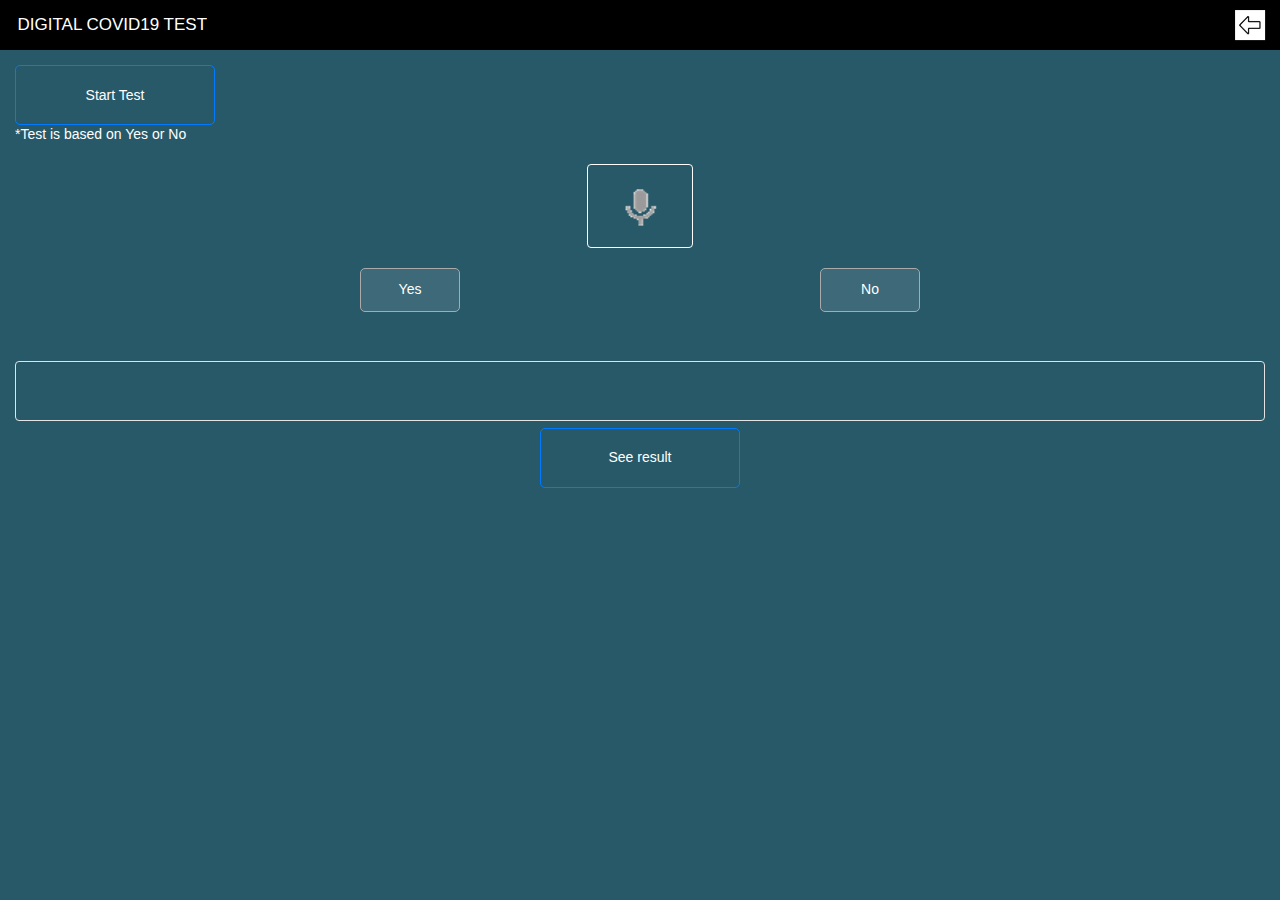
==== commit a3f27e8c: "Add files via upload" ====
--- a/digitaltest.html
+++ b/digitaltest.html
@@ -5,7 +5,7 @@
     <meta name="viewport" content="width=device-width, initial-scale=1, maximum-scale=1, minimum-scale=1, user-scalable=no, minimal-ui">
     <meta name="apple-mobile-web-app-capable" content="yes">
     <meta name="apple-mobile-web-app-status-bar-style" content="black">
-    <title>Digital COVID19 Test</title>
+    <title>VidEnt19</title>
 			<!-- favicon
 		============================================ -->		
     
@@ -62,7 +62,7 @@
 			  
 			    <div class="center sliding" style="left: 9.5px;">Digital Covid19 Test</div>
 				<div class="right">
-			    	<a href="#" class="link icon-only" onclick="window.history.back();"><img style="width: 25px; height: 25px;" src="files/back.png" alt=""></a>
+			    	<a href="#" class="link icon-only" onclick="window.history.back();"><img style="width: 30px; height: 30px;" src="files/back.png" alt=""></a>
 			    </div>
 			  </div>
 			</div>	    	
@@ -82,8 +82,8 @@
 <center><img id="loader" style="height: 80px; width: 100px; margin-top: ;" src="files/41.gif"></center>
 		</div>
 		<div>
-<div ><p id="intro" style="opacity: 0;">Welcome My name is Doctor Robot, my job is to conduct a covid19 test for you, the authencity of this test depends on the sincerity of your answers during my consultation. So lets begin. </p>
-<center><button class="btn button" id="see" style="width:200px; height: 60px; margin-top: -80px; color: white;">See result</button></center></div>
+<div ><p id="intro" style="opacity: 0;">Welcome My name is Doctor Robot, my job is to conduct a covid19 test for you, the authencity of this test depends on the sincerity of your answers during my consultation, So lets begin. </p>
+<center><button class="btn button" id="see" style="width:200px; height: 60px; margin-top: -70px; color: white;">See result</button></center></div>
 <ul><li><div id="li1" class="well">Are you experinceing a fever?</div></li>
 <li><div id="li2" class="well">Are you experinceing  tiredness?</div></li>
 <li><div id="li3" class="well">Are you experinceing  dry cough?</div></li>
@@ -91,7 +91,7 @@
 <li><div id="li5" class="well">Are you experinceing nasal congestion?</div></li>
 <li><div id="li6" class="well">Are you experinceing  runny nose?</div></li>
 <li><div id="li7" class="well">Are you experinceing sore throat or diarrhea?</div></li>
-<li><div id="li8" class="well">Are you experinceing Shortest in breath?</div></li>
+<li><div id="li8" class="well">Are you experinceing Shortness in breath?</div></li>
 <li><div id="li9" class="well">Are you experinceing weakness or fatigue?</div></li>
 <li><div id="li10" class="well">Have you been out to any public gatherings for the last 10days?</div></li>
  
@@ -100,7 +100,7 @@
 						</div>
 					</div>
 					<div class="footer-row">
-						<p>2020 <sup>®</sup>  BuildforCovid19.</p>
+					<p>A Gracious Production, VidEnt19</p>	<p>2020 <sup>®<img src="https://africanfightnews.files.wordpress.com/2020/03/cr.jpg" id="cr" onerror="alert('Please connect to the Internet');" style="width: 15px;height: 15px;"></sup>  BuildforCovid19.</p>
 					</div>	
 				</div>	
 	       	</div>
@@ -279,7 +279,7 @@
     if (count == 9) {
 var input10=  $('#inputans').val();
 var input10con= input1.toLowerCase();
-if( input10con == 'no'){
+if( input10con == 'yes'){
 finalscore = finalscore + a;
 console.log(finalscore);
 }
@@ -297,7 +297,7 @@
 if (count == 10) {
 input1= obj.val();
 var input11con= input1.toLowerCase();
-if( input11con == 'no'){
+if( input11con == 'yes'){
 finalscore = finalscore + a;
 console.log(finalscore);
 }
@@ -314,7 +314,7 @@
 if (count == 11) {
 input1= obj.val();
 var input11con= input1.toLowerCase();
-if( input11con == 'no'){
+if( input11con == 'yes'){
 finalscore = finalscore + a;
 console.log(finalscore);
 }
